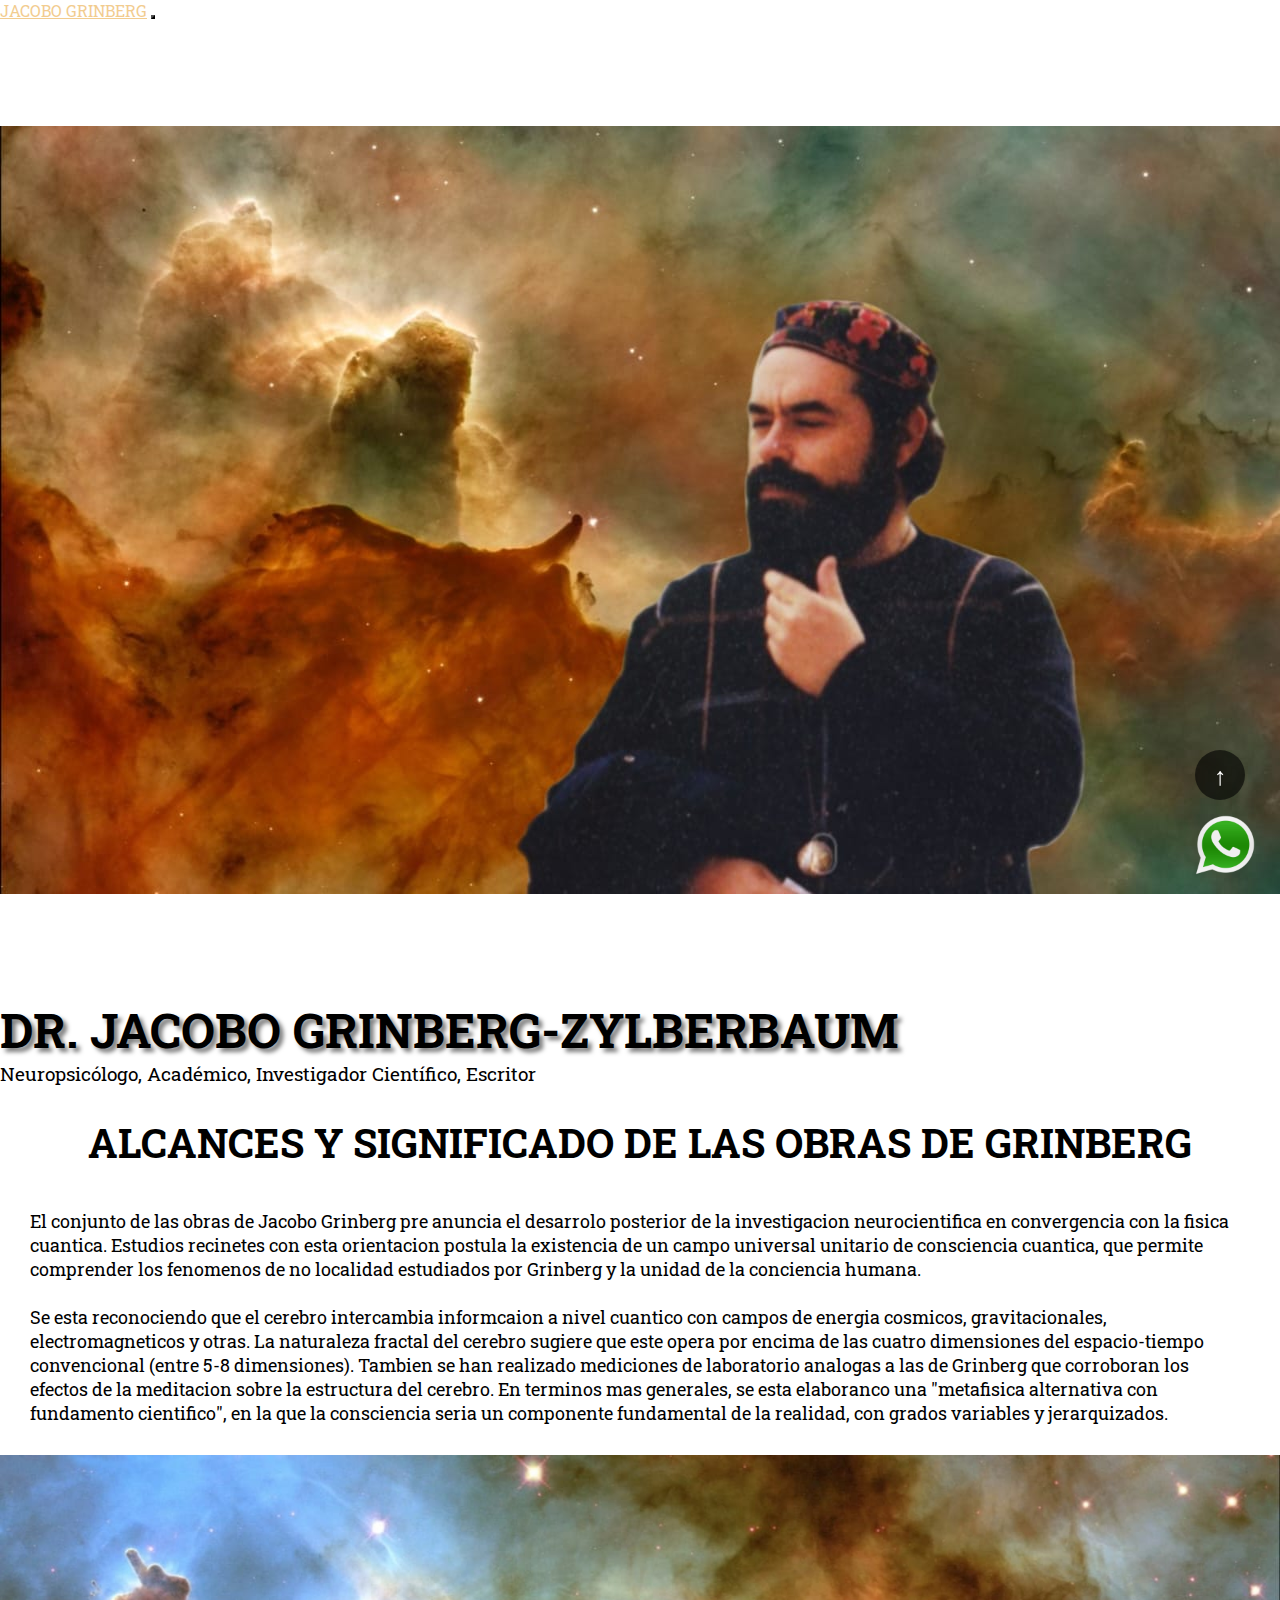
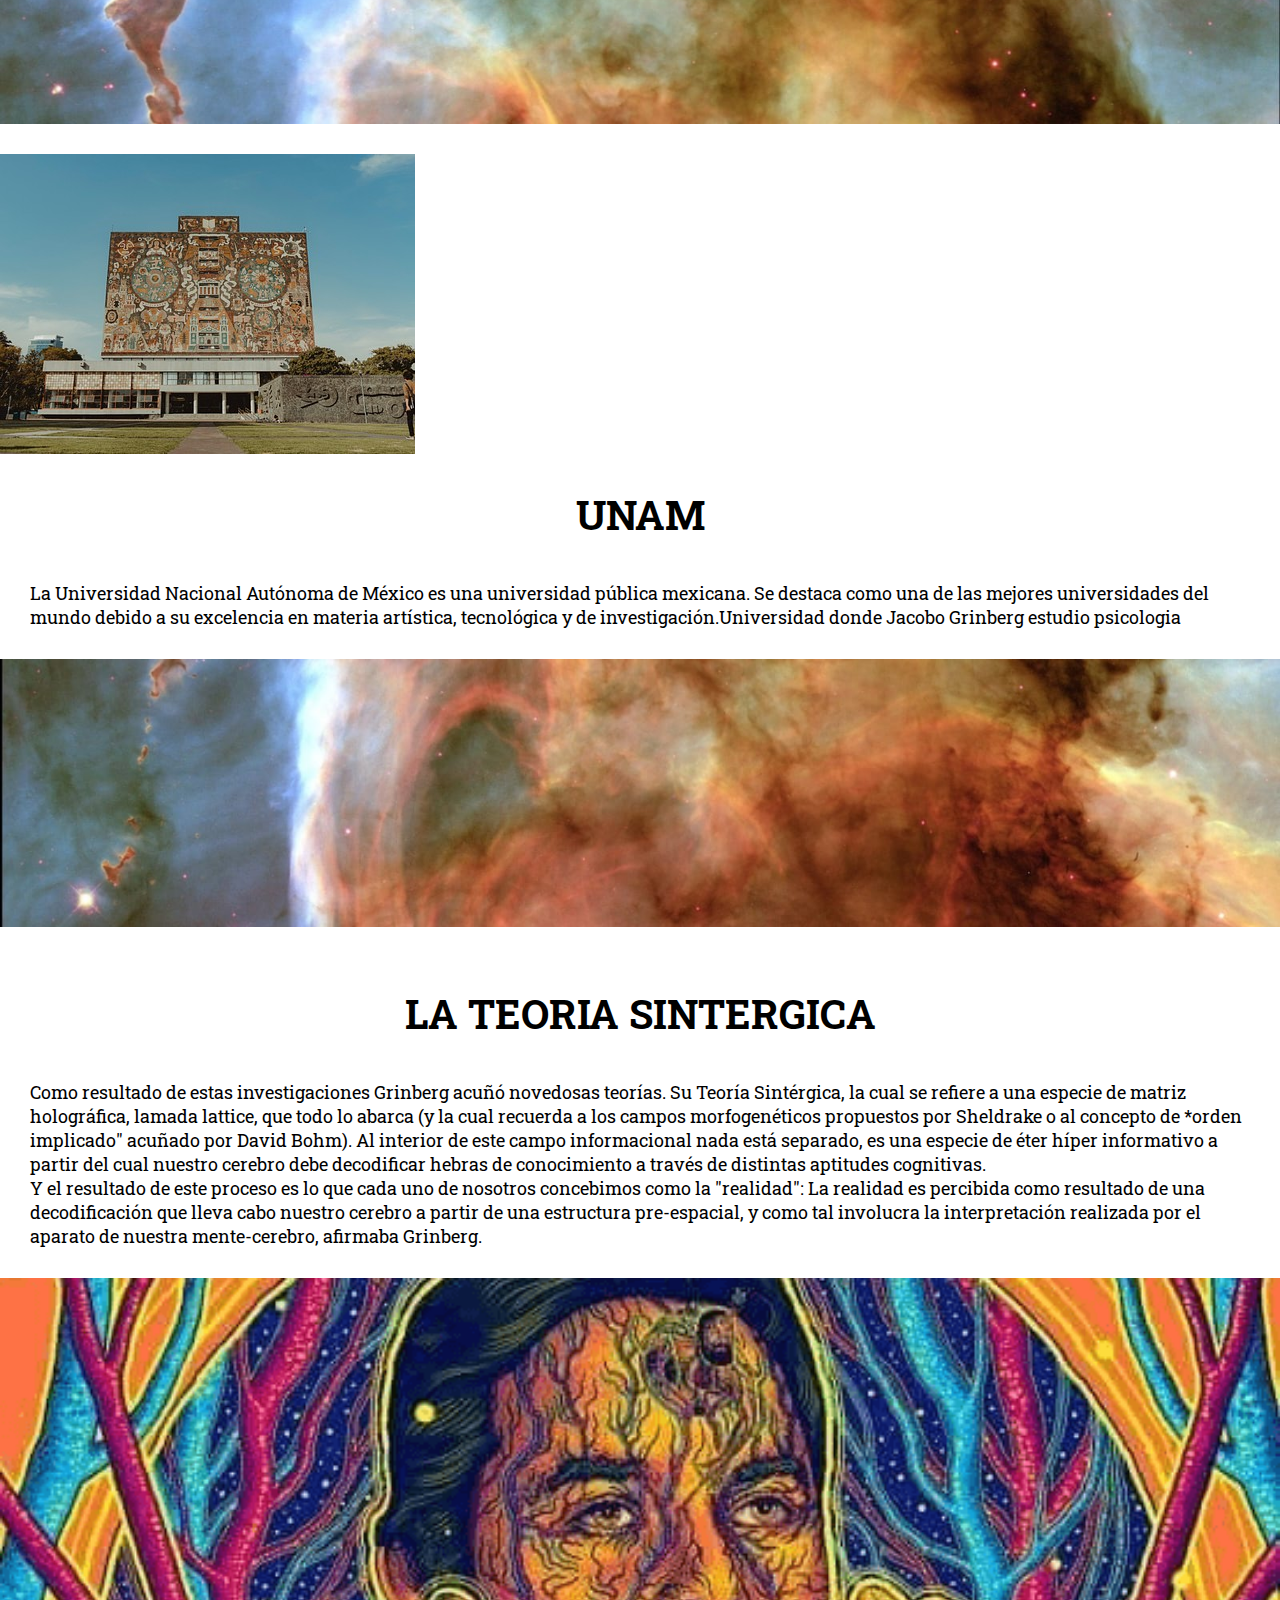
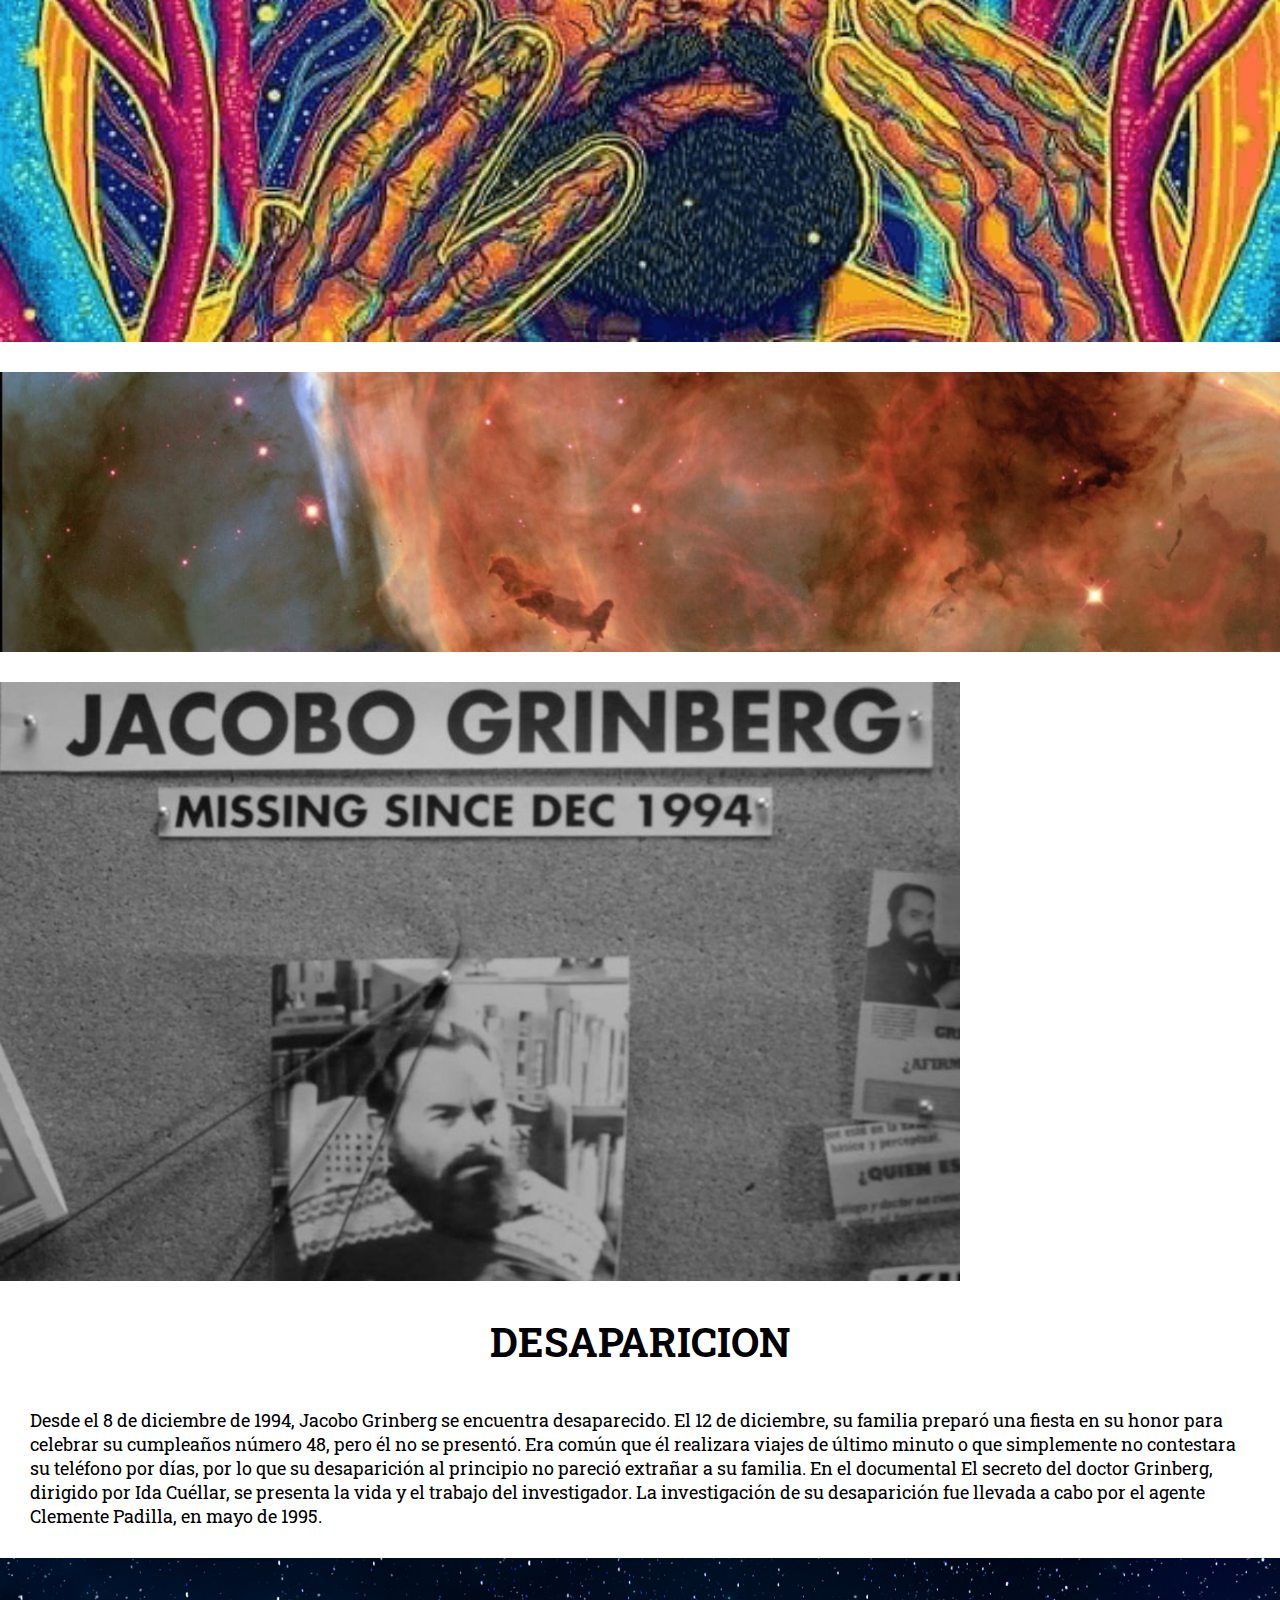
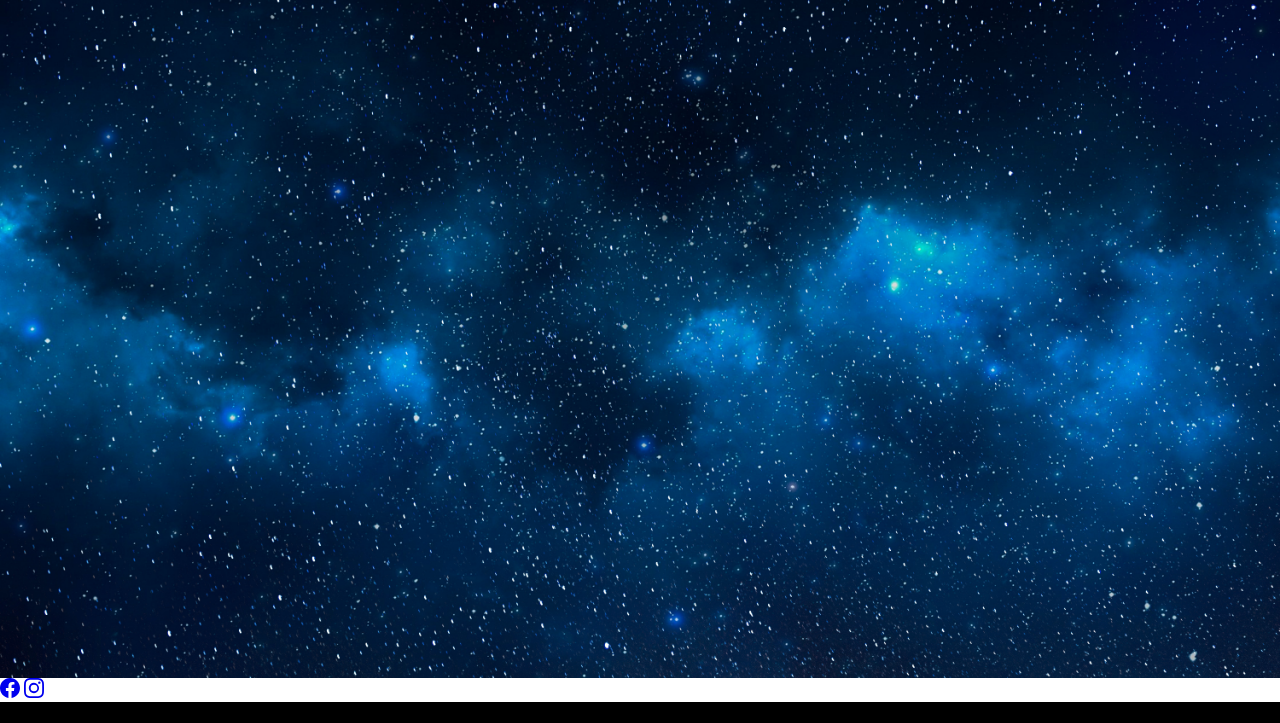
==== index.html @ 0c217288 "arreglos de pagina" ====
<!DOCTYPE html>
<html lang="en">

<head>
    <meta charset="UTF-8">
    <meta name="viewport" content="width=device-width, initial-scale=1.0">
    <!-- bss -->
    <link href="https://cdn.jsdelivr.net/npm/bootstrap@5.3.0/dist/css/bootstrap.min.css" rel="stylesheet"
        integrity="sha384-9ndCyUaIbzAi2FUVXJi0CjmCapSmO7SnpJef0486qhLnuZ2cdeRhO02iuK6FUUVM" crossorigin="anonymous">
    <!-- css -->
    <link rel="stylesheet" href="css/estilo.css">
    <title> Jacobo Grinberg-Zylberbaum </title>
    <!-- favicon -->
    <link rel="shortcut icon" href="imagenes/noticia_normal.jpg" type="image/x-icon">
    <!-- fuente -->
    <link rel="preconnect" href="https://fonts.googleapis.com">
    <link rel="preconnect" href="https://fonts.gstatic.com" crossorigin>
    <link href="https://fonts.googleapis.com/css2?family=Kanit:wght@300&family=Roboto+Slab&display=swap"
        rel="stylesheet">
</head>

<body class="Body">
    <!--       header        -->
    <header class="navbar navbar-expand-lg bg-black ">
        <div class="container">
            <a class="navbar-brand textNav fw-bold fs-2" href="index.html">Jacobo Grinberg</a>
            <button class="navbar-toggler botonNav" type="button" data-bs-toggle="collapse"
                data-bs-target="#navbarToggler" aria-controls="navbarToggler" aria-expanded="false"
                aria-label="Toggle navigation">
                <span class="navbar-toggler-icon boton-nav"></span>
            </button>
            <nav class="collapse navbar-collapse" id="navbarToggler">
                <ul class="navbar-nav ms-auto mb-2 mb-lg-0">
                    <li class="nav-item active">
                        <a class="nav-link colorTexto fs-5" href="index.html">Inicio</a>
                    </li>
                    <li class="nav-item active">
                        <a class="nav-link colorTexto fs-5" aria-current="page" href="html/biografia.html">Biografia</a>
                    </li>
                    <li class="nav-item active">
                        <a class="nav-link colorTexto fs-5" href="html/investigaciones.html">Investigaciones</a>
                    </li>
                    <li class="nav-item active">
                        <a class="nav-link colorTexto fs-5" href="html/bibliografia.html">Bibliografia</a>
                    </li>

                    <li class="nav-item active">
                        <a class="nav-link colorTexto fs-5" href="html/contacto.html">Contacto</a>
                    </li>
                </ul>
            </nav>
        </div>
    </header>
    <!--       main       -->
    <main>
        <!--    imagen inicio      -->
        <section class="card text-bg-black border-0">
            <img src="imagenes/jacobo-inicio-.jpeg" class="card-img rounded-0" alt="foto de jacobo Grinberg-Zylberbaum">
            <div class="card-img-overlay d-flex align-items-center justify-content-start">
                <div class="d-flex flex-column">
                    <h1 class="card-title text-white sombra">Dr. Jacobo Grinberg-Zylberbaum</h1>
                    <p class="card-text text-white">Neuropsicólogo, Académico, Investigador Científico, Escritor</p>
                </div>
            </div>
        </section>
        <!--    contenido texto e imagenes       -->
        <section>
            <h2 class="textoH2">alcances y significado de las obras de Grinberg</h2>
            <p class="textoParrafo">El conjunto de las obras de Jacobo Grinberg pre anuncia el desarrolo posterior de la
                investigacion neurocientifica en convergencia con la fisica cuantica. Estudios recinetes con esta
                orientacion postula la existencia de un campo universal unitario de consciencia cuantica, que permite
                comprender los fenomenos de no localidad estudiados por Grinberg y la unidad de la conciencia humana.
                <br><br> Se esta reconociendo que el cerebro intercambia informcaion a nivel cuantico con campos de
                energia cosmicos, gravitacionales, electromagneticos y otras. La naturaleza fractal del cerebro sugiere
                que este opera por encima de las cuatro dimensiones del espacio-tiempo convencional (entre 5-8
                dimensiones). Tambien se han realizado mediciones de laboratorio analogas a las de Grinberg que
                corroboran los efectos de la meditacion sobre la estructura del cerebro. En terminos mas generales, se
                esta elaboranco una "metafisica alternativa con fundamento cientifico", en la que la consciencia seria
                un componente fundamental de la realidad, con grados variables y jerarquizados.</p>
        </section>
        <section class="sec">
            <img src="imagenes/espacio-1.jpeg" alt="galaxia" class="imgInicio">
        </section>
        <section class="card marginInicio">
            <article class="row g-0">
                <div class="col-md-5">
                    <img src="imagenes/unam.jpg" class="img-fluid rounded" alt="unam-universidad-de-mexico">
                </div>
                <div class="col-md-7">
                    <div class="card-body">
                        <h2 class="textoH2 fs-1 text-uppercase">UNAM</h2>
                        <p class="textoParrafo">La Universidad Nacional Autónoma de México es una universidad pública
                            mexicana. Se destaca como una de las mejores universidades del mundo debido a su excelencia
                            en materia artística, tecnológica y de investigación.​Universidad donde Jacobo Grinberg
                            estudio psicologia</p>
                    </div>
                </div>
            </article>
        </section>
        <section class="sec">
            <img src="imagenes/espacio-2.jpeg" alt="galaxia" class="imgInicio">
        </section>
        <section class="container-fluid marginInicio">
            <div class="row g-0">
                <div class="col-md-7">
                    <h2 class="textoH2 text-uppercase"> La Teoria Sintergica </h2>
                    <p class="textoParrafo"> Como resultado de estas investigaciones Grinberg acuñó novedosas
                        teorías. Su Teoría Sintérgica, la cual se refiere a una especie de matriz holográfica,
                        lamada lattice, que
                        todo lo
                        abarca (y la cual recuerda a los campos morfogenéticos propuestos por Sheldrake o al
                        concepto de *orden implicado" acuñado por David Bohm). Al interior de este campo
                        informacional nada está separado, es una especie de éter híper informativo a partir del
                        cual
                        nuestro cerebro debe decodificar hebras de conocimiento a través de distintas aptitudes
                        cognitivas. <br>
                        Y el resultado de este proceso es lo que cada uno de nosotros concebimos como la
                        "realidad": La realidad es percibida como resultado de una decodificación que lleva cabo
                        nuestro cerebro a partir de una estructura pre-espacial, y como tal involucra la
                        interpretación
                        realizada por el aparato de nuestra mente-cerebro, afirmaba Grinberg.
                    </p>
                </div>
                <div class="col-md-5 fotoCard">
                    <img src="imagenes/jacobo-t.png" class="img-fluid rounded" alt="foto de jacobo">
                </div>
            </div>
        </section>
        <section class="sec">
            <img src="imagenes/espacio-3.jpeg" alt="galaxia" class="imgInicio">
        </section>
        <section class="card marginInicio">
            <article class="row g-0">
                <div class="col-md-4 ">
                    <img src="imagenes/Jacobo-desaparicion.png" class="img-fluid rounded"
                        alt="foto de diario sobre desaparicionde jacobo">
                </div>
                <div class="col-md-7">
                    <div class="card-body">
                        <h3 class="textoH2 fs-1 text-uppercase">Desaparicion</h3>
                        <p class="textoParrafo">Desde el 8 de diciembre de 1994, Jacobo Grinberg se encuentra
                            desaparecido.
                            El 12 de diciembre, su familia preparó una fiesta en su honor para celebrar su cumpleaños
                            número 48, pero él no se presentó. Era común que él realizara viajes de último minuto o que
                            simplemente no contestara su teléfono por días, por lo que su desaparición al principio no
                            pareció extrañar a su familia. En el documental El secreto del doctor Grinberg, dirigido por
                            Ida Cuéllar, se presenta la vida y el trabajo del investigador. La investigación de su
                            desaparición fue llevada a cabo por el agente Clemente Padilla, en mayo de 1995.
                        </p>
                    </div>
                </div>
            </article>
        </section>
        <!-- video de youtube -->
        <div class="videoInicio fondoInicio">
            <iframe width="560" height="315" src="https://www.youtube.com/embed/kMv0ZUkk9LM"
                title="YouTube video player" frameborder="0"
                allow="accelerometer; autoplay; clipboard-write; encrypted-media; gyroscope; picture-in-picture; web-share"
                allowfullscreen></iframe>
        </div>
        <!--   boton whatsaap  -->
        <div>
            <a href="https://www.whatsapp.com" target="_blank"><img src="imagenes/wpp.png" alt="logo whatsapp"
                    class="wpp"></a>
            <!-- Botón flotante -->
            <a href="#" class="botonFlotante">&#8593;</a>
        </div>
    </main>
    <!--     footer    -->
    <footer class="bg-black text-center">
        <div class="container-fluid pb-0">
            <section class="border-bottom border-light p-2">
                <!-- Facebook -->
                <a href="https://www.facebook.com/TuPaginaDeFacebook" target="_blank" class="m-lg-2"><svg
                        xmlns="http://www.w3.org/2000/svg" width="20" height="20" fill="currentColor"
                        class="bi bi-facebook text-white" viewBox="0 0 16 16">
                        <path
                            d="M16 8.049c0-4.446-3.582-8.05-8-8.05C3.58 0-.002 3.603-.002 8.05c0 4.017 2.926 7.347 6.75 7.951v-5.625h-2.03V8.05H6.75V6.275c0-2.017 1.195-3.131 3.022-3.131.876 0 1.791.157 1.791.157v1.98h-1.009c-.993 0-1.303.621-1.303 1.258v1.51h2.218l-.354 2.326H9.25V16c3.824-.604 6.75-3.934 6.75-7.951z" />
                    </svg></a>
                <!-- Instagram -->
                <a href="https://www.instagram.com" target="_blank" class="m-lg-2"><svg
                        xmlns="http://www.w3.org/2000/svg" width="20" height="20" fill="currentColor"
                        class="bi bi-instagram text-white" viewBox="0 0 16 16">
                        <path
                            d="M8 0C5.829 0 5.556.01 4.703.048 3.85.088 3.269.222 2.76.42a3.917 3.917 0 0 0-1.417.923A3.927 3.927 0 0 0 .42 2.76C.222 3.268.087 3.85.048 4.7.01 5.555 0 5.827 0 8.001c0 2.172.01 2.444.048 3.297.04.852.174 1.433.372 1.942.205.526.478.972.923 1.417.444.445.89.719 1.416.923.51.198 1.09.333 1.942.372C5.555 15.99 5.827 16 8 16s2.444-.01 3.298-.048c.851-.04 1.434-.174 1.943-.372a3.916 3.916 0 0 0 1.416-.923c.445-.445.718-.891.923-1.417.197-.509.332-1.09.372-1.942C15.99 10.445 16 10.173 16 8s-.01-2.445-.048-3.299c-.04-.851-.175-1.433-.372-1.941a3.926 3.926 0 0 0-.923-1.417A3.911 3.911 0 0 0 13.24.42c-.51-.198-1.092-.333-1.943-.372C10.443.01 10.172 0 7.998 0h.003zm-.717 1.442h.718c2.136 0 2.389.007 3.232.046.78.035 1.204.166 1.486.275.373.145.64.319.92.599.28.28.453.546.598.92.11.281.24.705.275 1.485.039.843.047 1.096.047 3.231s-.008 2.389-.047 3.232c-.035.78-.166 1.203-.275 1.485a2.47 2.47 0 0 1-.599.919c-.28.28-.546.453-.92.598-.28.11-.704.24-1.485.276-.843.038-1.096.047-3.232.047s-2.39-.009-3.233-.047c-.78-.036-1.203-.166-1.485-.276a2.478 2.478 0 0 1-.92-.598 2.48 2.48 0 0 1-.6-.92c-.109-.281-.24-.705-.275-1.485-.038-.843-.046-1.096-.046-3.233 0-2.136.008-2.388.046-3.231.036-.78.166-1.204.276-1.486.145-.373.319-.64.599-.92.28-.28.546-.453.92-.598.282-.11.705-.24 1.485-.276.738-.034 1.024-.044 2.515-.045v.002zm4.988 1.328a.96.96 0 1 0 0 1.92.96.96 0 0 0 0-1.92zm-4.27 1.122a4.109 4.109 0 1 0 0 8.217 4.109 4.109 0 0 0 0-8.217zm0 1.441a2.667 2.667 0 1 1 0 5.334 2.667 2.667 0 0 1 0-5.334z" />
                    </svg></i></a>
            </section>
            <!-- Copyright -->
            <div class="text-center p-2 text-white colorFooter">
                © 2020 Copyright: Pagina Jacobo Grinberg-Zylberbaum
            </div>
    </footer>
    <script src="https://cdn.jsdelivr.net/npm/bootstrap@5.3.0/dist/js/bootstrap.bundle.min.js"
        integrity="sha384-geWF76RCwLtnZ8qwWowPQNguL3RmwHVBC9FhGdlKrxdiJJigb/j/68SIy3Te4Bkz"
        crossorigin="anonymous"></script>
</body>

</html>
---- css/estilo.css ----
* {
  margin: 0;
  padding: 0;
  box-sizing: border-box;
}

.Body {
  font-family: "Kanit", sans-serif;
  font-family: "Roboto Slab", serif;
}

/* NAVBAR */
.navbar-toggler {
  background-color: #fff;
}

.botonNav:hover {
  color: #f2cc8f;
}

.textNav {
  color: white;
  text-transform: uppercase;
}
.textNav:hover {
  color: #f2cc8f;
}

.colorTexto {
  color: white;
}
.colorTexto:hover {
  text-transform: uppercase;
  color: #f2cc8f;
}

/* MAIN INICIO */
.textoH2 {
  font-size: 40px;
  text-align: center;
  padding: 30px 0 10px 0;
  text-transform: uppercase;
}
@media (max-width: 576px) {
  .textoH2 {
    font-size: 24px;
  }
}

.textoParrafo {
  font-size: 18px;
  margin: 30px;
}

.cardTituloIni {
  font-size: 25px;
}
@media (max-width: 576px) {
  .cardTituloIni .media {
    font-size: 34px;
  }
}

.marginInicio {
  margin-top: 30px;
  margin-bottom: 30px;
  border: none;
}

/* VIDEO DE YOUTUBE */
.videoInicio {
  display: flex;
  justify-content: center;
  align-items: center;
  padding: 20px;
}

.sec {
  width: 100%;
  overflow: hidden;
}

.imgInicio {
  width: 100%;
  display: block;
}

.fondoInicio {
  background-image: url("../imagenes/galaxy6.jpg");
  background-size: cover;
  background-position: center;
  background-repeat: no-repeat;
  min-height: 80vh;
}

/* INVESTIGACION CARDS */
.borde {
  border: none;
  padding: 20px;
}

.fotoCard {
  display: flex;
  flex-direction: column;
  justify-content: center;
}
@media (max-width: 768px) {
  .fotoCard .h2Card {
    font-size: 34px;
  }
}

.parrafoInv {
  margin: 20px;
}

/* MAIN BIOGRAFIA */
h2 {
  font-size: 40px;
  text-align: center;
  padding: 30px 0 10px 0;
  text-transform: uppercase;
}

.imgBio {
  display: flex;
  justify-content: center;
  align-items: center;
}

.pBio {
  margin: 30px;
  font-size: 18px;
  margin: 30px;
}

.img-container {
  display: flex;
  justify-content: center;
  align-items: center;
  margin: 20px 0;
}

/* VIDEO DE YOUTUBE */
.videoContainer {
  margin-left: 20%;
}

/* MAIN CONTACTO */
.divContenedor {
  display: flex;
  flex-wrap: wrap;
  justify-content: center;
  padding: 20px;
  text-align: center;
}

.divContenedor img {
  max-width: 100%;
  height: auto;
  margin-bottom: 10px;
}

.parrafoContacto {
  color: white;
  font-size: 16px;
  line-height: 1.5;
  max-width: 800px;
  margin-left: 30px;
  margin-top: 80px;
  flex: 1;
}

@media (max-width: 768px) {
  .divContenedor {
    flex-direction: column;
    align-items: center;
  }
  .parrafoContacto {
    margin: 0 auto;
  }
}
.h2Contacto {
  font-size: 40px;
  text-align: center;
  padding: 30px 0 10px 0;
  text-transform: uppercase;
  padding-bottom: 60px;
}

.formulario {
  display: flex;
  flex-direction: column;
  justify-content: center;
  align-items: center;
  font-size: 18px;
}

.sombra {
  text-shadow: 4px 4px 4px rgba(0, 0, 0, 0.5);
}

.fondoFoto {
  background-image: url("../imagenes/andromeda.png");
  background-size: cover;
  background-position: center;
  background-repeat: no-repeat;
  min-height: 100vh;
}

/* MAIN BIBLIOGRAFIA */
.tituloH2Bi {
  text-align: center;
  padding: 50px;
}

.cardTitulo {
  font-size: 25px;
}
@media (max-width: 576px) {
  .cardTitulo .media {
    font-size: 34px;
  }
}

/* FOOTER */
footer {
  margin: 0 auto;
  margin-top: auto;
}

.colorFooter {
  background-color: black;
}

/* FOTO DE INICIO */
.card-title {
  font-size: 3em;
  text-transform: uppercase;
  margin-top: 100px;
}
@media (max-width: 576px) {
  .card-title {
    font-size: 1em;
  }
}

.card-text {
  font-size: 1.2em;
}
@media (max-width: 576px) {
  .card-text {
    font-size: 0.8em;
  }
}

/* BOTON WPP */
.wpp {
  width: 60px;
  position: fixed;
  bottom: 25px;
  right: 25px;
  z-index: 9999;
}

/* BOTON FLOTANTE */
.botonFlotante {
  position: fixed;
  bottom: 100px;
  right: 35px;
  width: 50px;
  height: 50px;
  border-radius: 50%;
  background-color: rgba(0, 0, 0, 0.6);
  color: #ffffff;
  font-size: 25px;
  border: none;
  cursor: pointer;
  display: flex;
  justify-content: center;
  align-items: center;
  text-decoration: none;
}
.botonFlotante:hover {
  background-color: rgba(0, 0, 0, 0.5);
}

/*# sourceMappingURL=estilo.css.map */
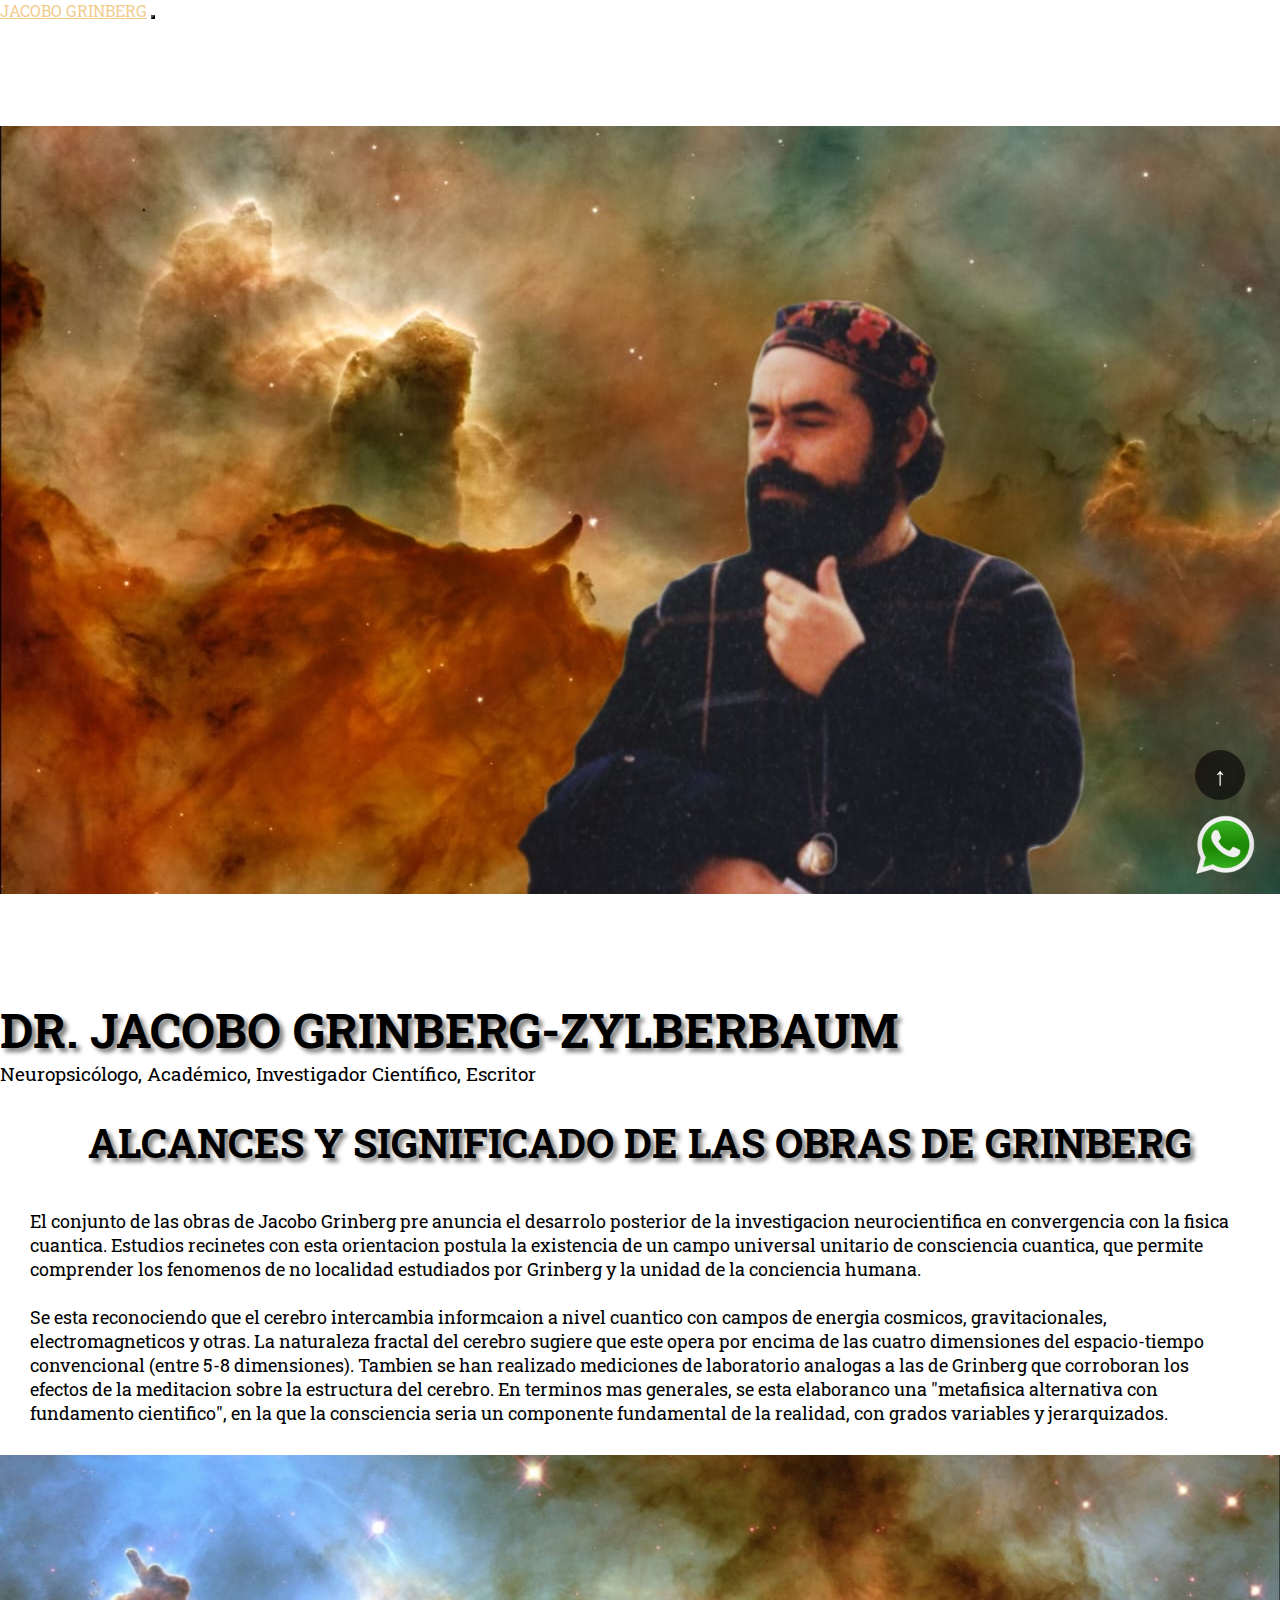
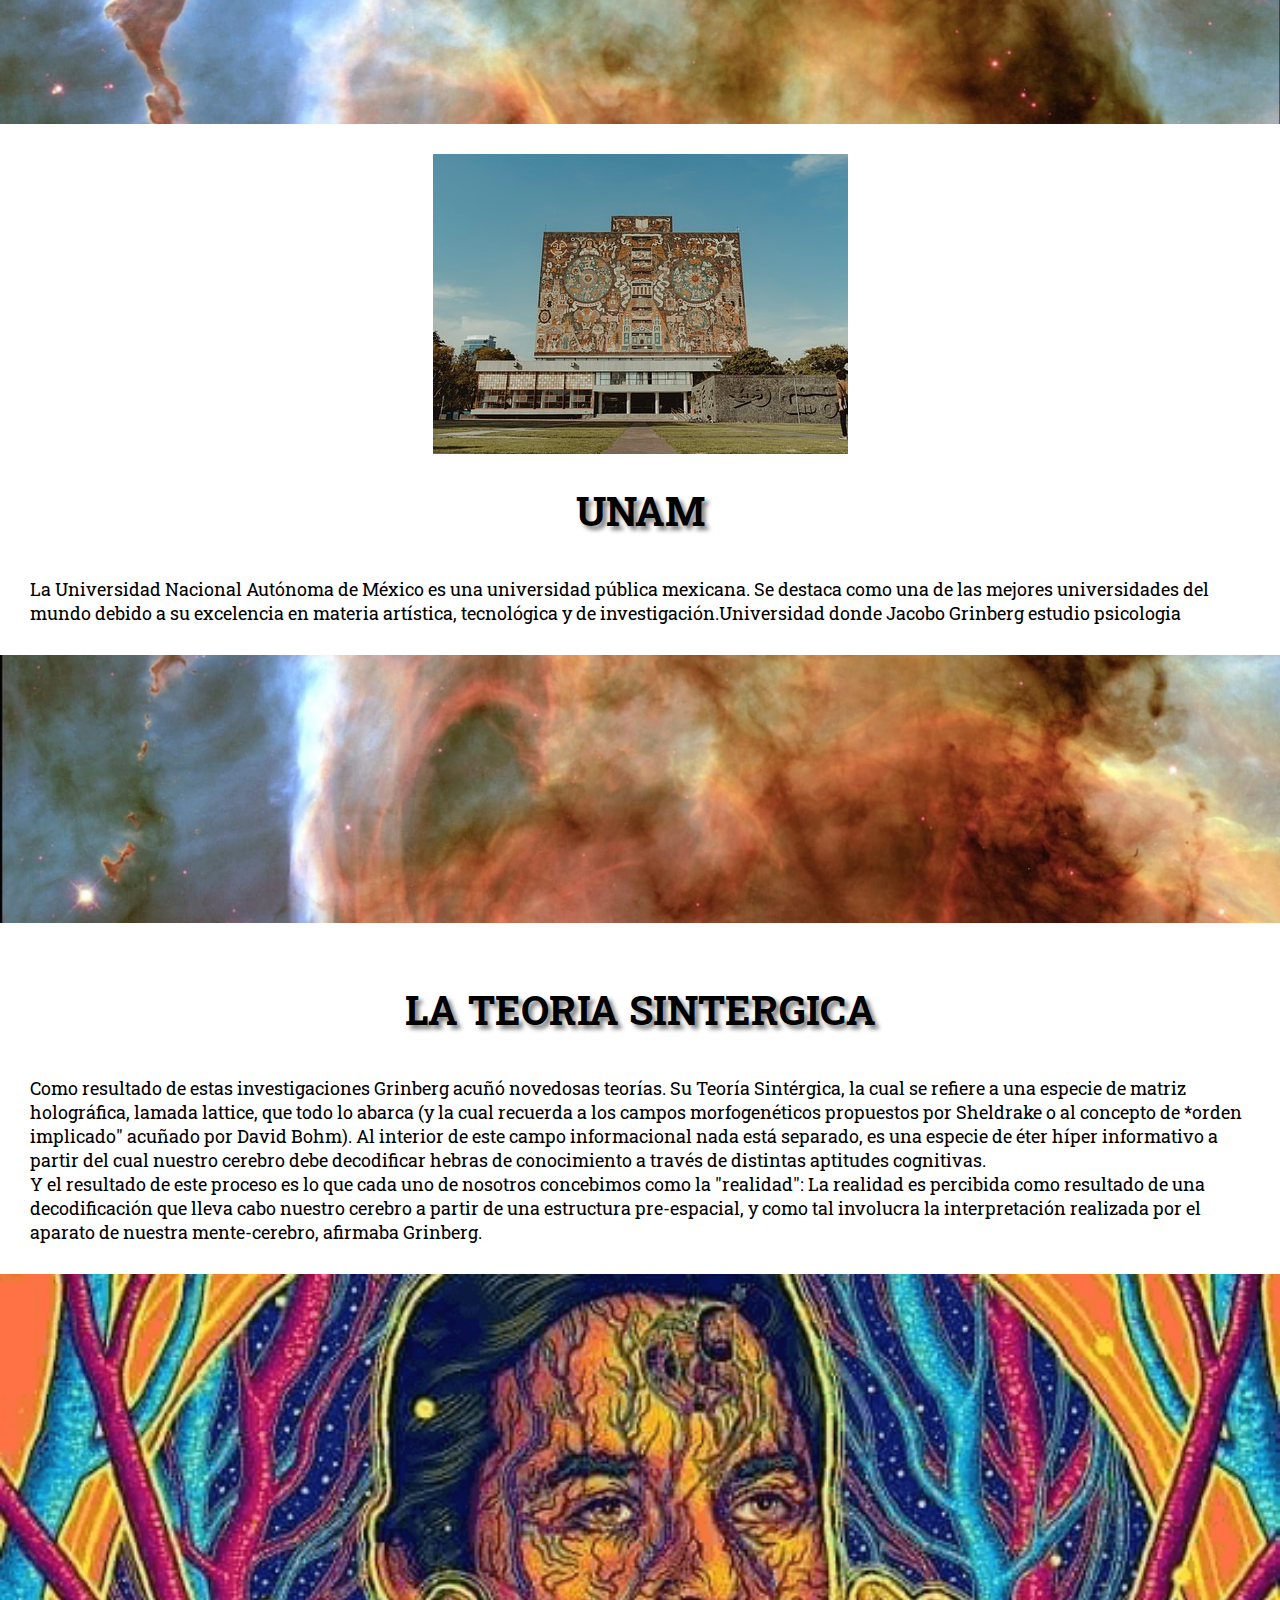
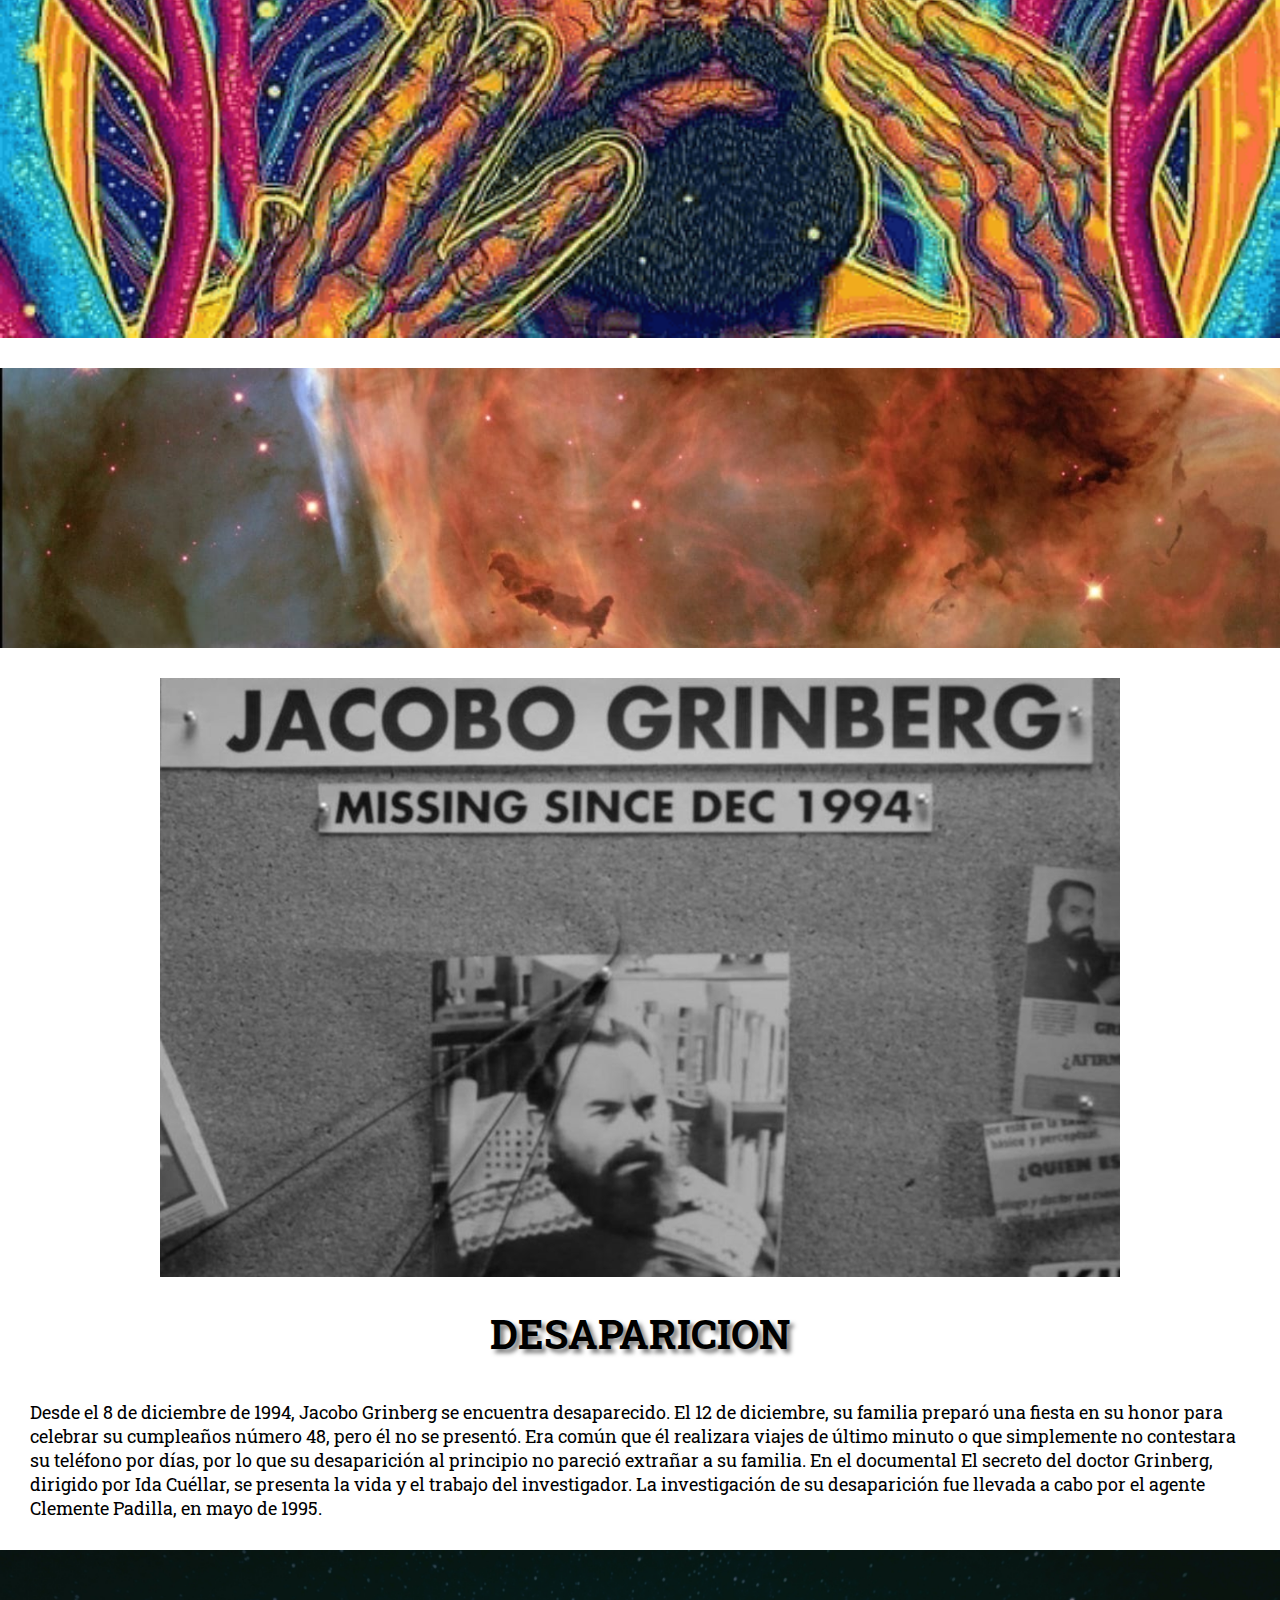
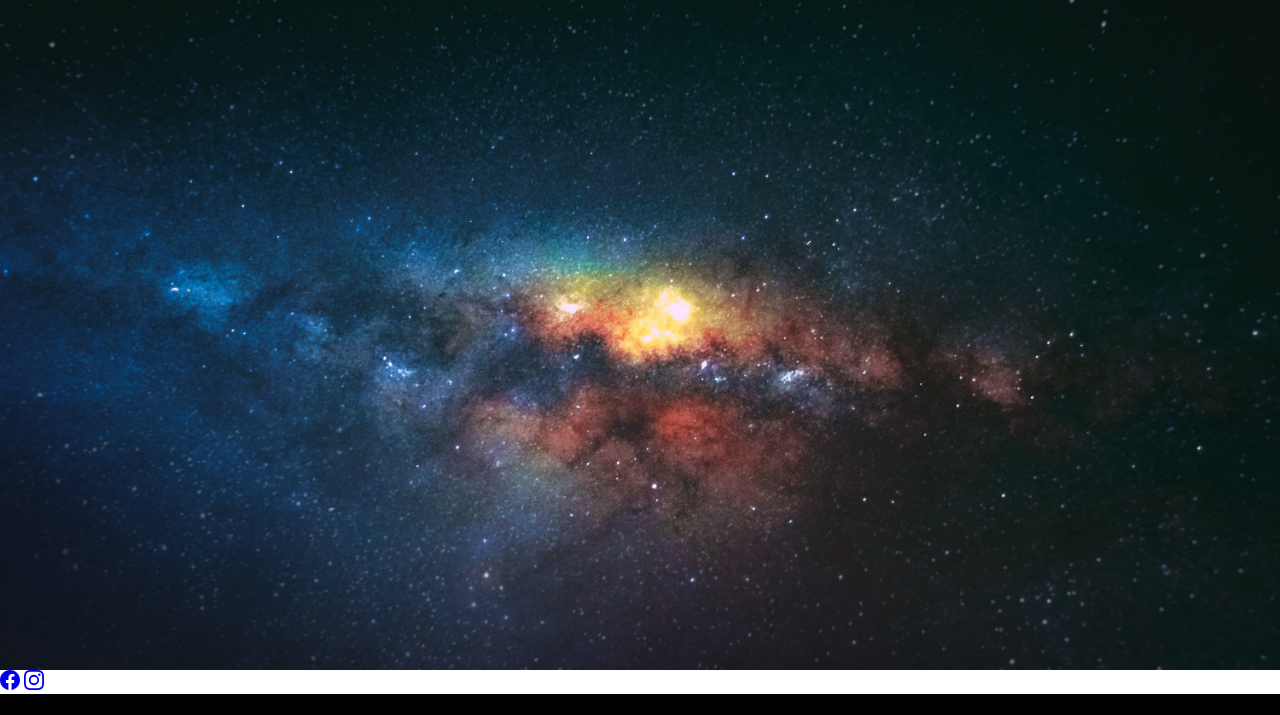
==== commit 3ed83e12: "agrego foto a bio y aplico container a toda la pagina" ====
--- a/index.html
+++ b/index.html
@@ -52,7 +52,7 @@
         </div>
     </header>
     <!--       main       -->
-    <main>
+    <main >
         <!--    imagen inicio      -->
         <section class="card text-bg-black border-0">
             <img src="imagenes/jacobo-inicio-.jpeg" class="card-img rounded-0" alt="foto de jacobo Grinberg-Zylberbaum">
@@ -64,8 +64,8 @@
             </div>
         </section>
         <!--    contenido texto e imagenes       -->
-        <section>
-            <h2 class="textoH2">alcances y significado de las obras de Grinberg</h2>
+        <section class="container">
+            <h2 class="textoH2 sombra">alcances y significado de las obras de Grinberg</h2>
             <p class="textoParrafo">El conjunto de las obras de Jacobo Grinberg pre anuncia el desarrolo posterior de la
                 investigacion neurocientifica en convergencia con la fisica cuantica. Estudios recinetes con esta
                 orientacion postula la existencia de un campo universal unitario de consciencia cuantica, que permite
@@ -81,14 +81,14 @@
         <section class="sec">
             <img src="imagenes/espacio-1.jpeg" alt="galaxia" class="imgInicio">
         </section>
-        <section class="card marginInicio">
+        <section class="card marginInicio container">
             <article class="row g-0">
-                <div class="col-md-5">
+                <div class="col-md-5 imgCentrar">
                     <img src="imagenes/unam.jpg" class="img-fluid rounded" alt="unam-universidad-de-mexico">
                 </div>
                 <div class="col-md-7">
                     <div class="card-body">
-                        <h2 class="textoH2 fs-1 text-uppercase">UNAM</h2>
+                        <h2 class="textoH2 fs-1 text-uppercase sombra">UNAM</h2>
                         <p class="textoParrafo">La Universidad Nacional Autónoma de México es una universidad pública
                             mexicana. Se destaca como una de las mejores universidades del mundo debido a su excelencia
                             en materia artística, tecnológica y de investigación.​Universidad donde Jacobo Grinberg
@@ -100,10 +100,10 @@
         <section class="sec">
             <img src="imagenes/espacio-2.jpeg" alt="galaxia" class="imgInicio">
         </section>
-        <section class="container-fluid marginInicio">
+        <section class="container marginInicio">
             <div class="row g-0">
                 <div class="col-md-7">
-                    <h2 class="textoH2 text-uppercase"> La Teoria Sintergica </h2>
+                    <h2 class="textoH2 text-uppercase sombra"> La Teoria Sintergica </h2>
                     <p class="textoParrafo"> Como resultado de estas investigaciones Grinberg acuñó novedosas
                         teorías. Su Teoría Sintérgica, la cual se refiere a una especie de matriz holográfica,
                         lamada lattice, que
@@ -129,15 +129,15 @@
         <section class="sec">
             <img src="imagenes/espacio-3.jpeg" alt="galaxia" class="imgInicio">
         </section>
-        <section class="card marginInicio">
+        <section class="card marginInicio container">
             <article class="row g-0">
-                <div class="col-md-4 ">
-                    <img src="imagenes/Jacobo-desaparicion.png" class="img-fluid rounded"
+                <div class="col-md-4 imgCentrar">
+                    <img src="imagenes/Jacobo-desaparicion.png" class="img-fluid rounded mt-5"
                         alt="foto de diario sobre desaparicionde jacobo">
                 </div>
                 <div class="col-md-7">
                     <div class="card-body">
-                        <h3 class="textoH2 fs-1 text-uppercase">Desaparicion</h3>
+                        <h3 class="textoH2 fs-1 text-uppercase sombra">Desaparicion</h3>
                         <p class="textoParrafo">Desde el 8 de diciembre de 1994, Jacobo Grinberg se encuentra
                             desaparecido.
                             El 12 de diciembre, su familia preparó una fiesta en su honor para celebrar su cumpleaños
@@ -153,7 +153,7 @@
         </section>
         <!-- video de youtube -->
         <div class="videoInicio fondoInicio">
-            <iframe width="560" height="315" src="https://www.youtube.com/embed/kMv0ZUkk9LM"
+            <iframe width="600" height="500" src="https://www.youtube.com/embed/kMv0ZUkk9LM"
                 title="YouTube video player" frameborder="0"
                 allow="accelerometer; autoplay; clipboard-write; encrypted-media; gyroscope; picture-in-picture; web-share"
                 allowfullscreen></iframe>
--- a/css/estilo.css
+++ b/css/estilo.css
@@ -86,13 +86,19 @@
 }
 
 .fondoInicio {
-  background-image: url("../imagenes/galaxy6.jpg");
+  background-image: url("../imagenes/galaxy1.jpg");
   background-size: cover;
   background-position: center;
   background-repeat: no-repeat;
   min-height: 80vh;
 }
 
+.imgCentrar {
+  display: flex;
+  align-items: center;
+  justify-content: center;
+}
+
 /* INVESTIGACION CARDS */
 .borde {
   border: none;
@@ -144,6 +150,13 @@
 /* VIDEO DE YOUTUBE */
 .videoContainer {
   margin-left: 20%;
+}
+
+.linea {
+  display: flex;
+  justify-content: center;
+  align-items: center;
+  padding: 20px 0 20px 0;
 }
 
 /* MAIN CONTACTO */
@@ -211,7 +224,7 @@
 /* MAIN BIBLIOGRAFIA */
 .tituloH2Bi {
   text-align: center;
-  padding: 50px;
+  padding: 30px 0 30px 0;
 }
 
 .cardTitulo {
@@ -219,8 +232,12 @@
 }
 @media (max-width: 576px) {
   .cardTitulo .media {
-    font-size: 34px;
-  }
+    font-size: 24px;
+  }
+}
+
+.biblio {
+  padding: 10px 0 10px 0;
 }
 
 /* FOOTER */
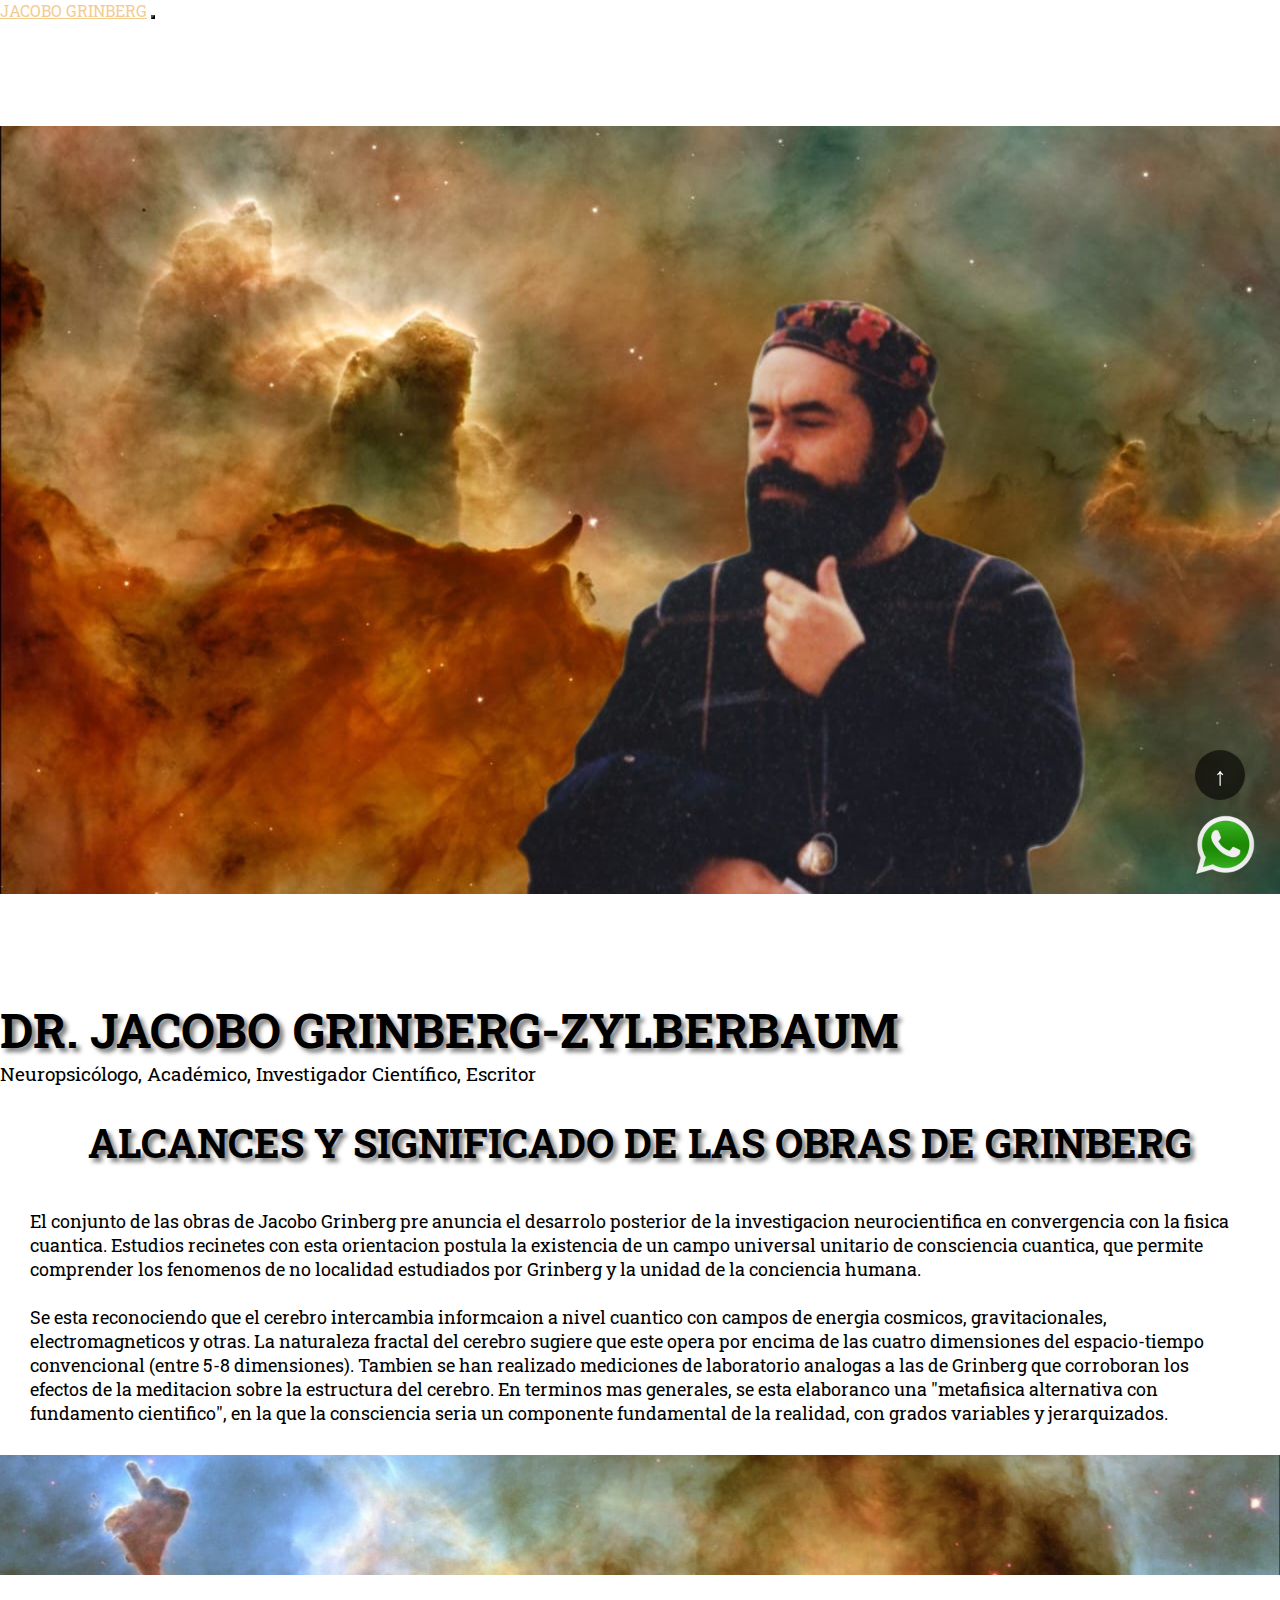
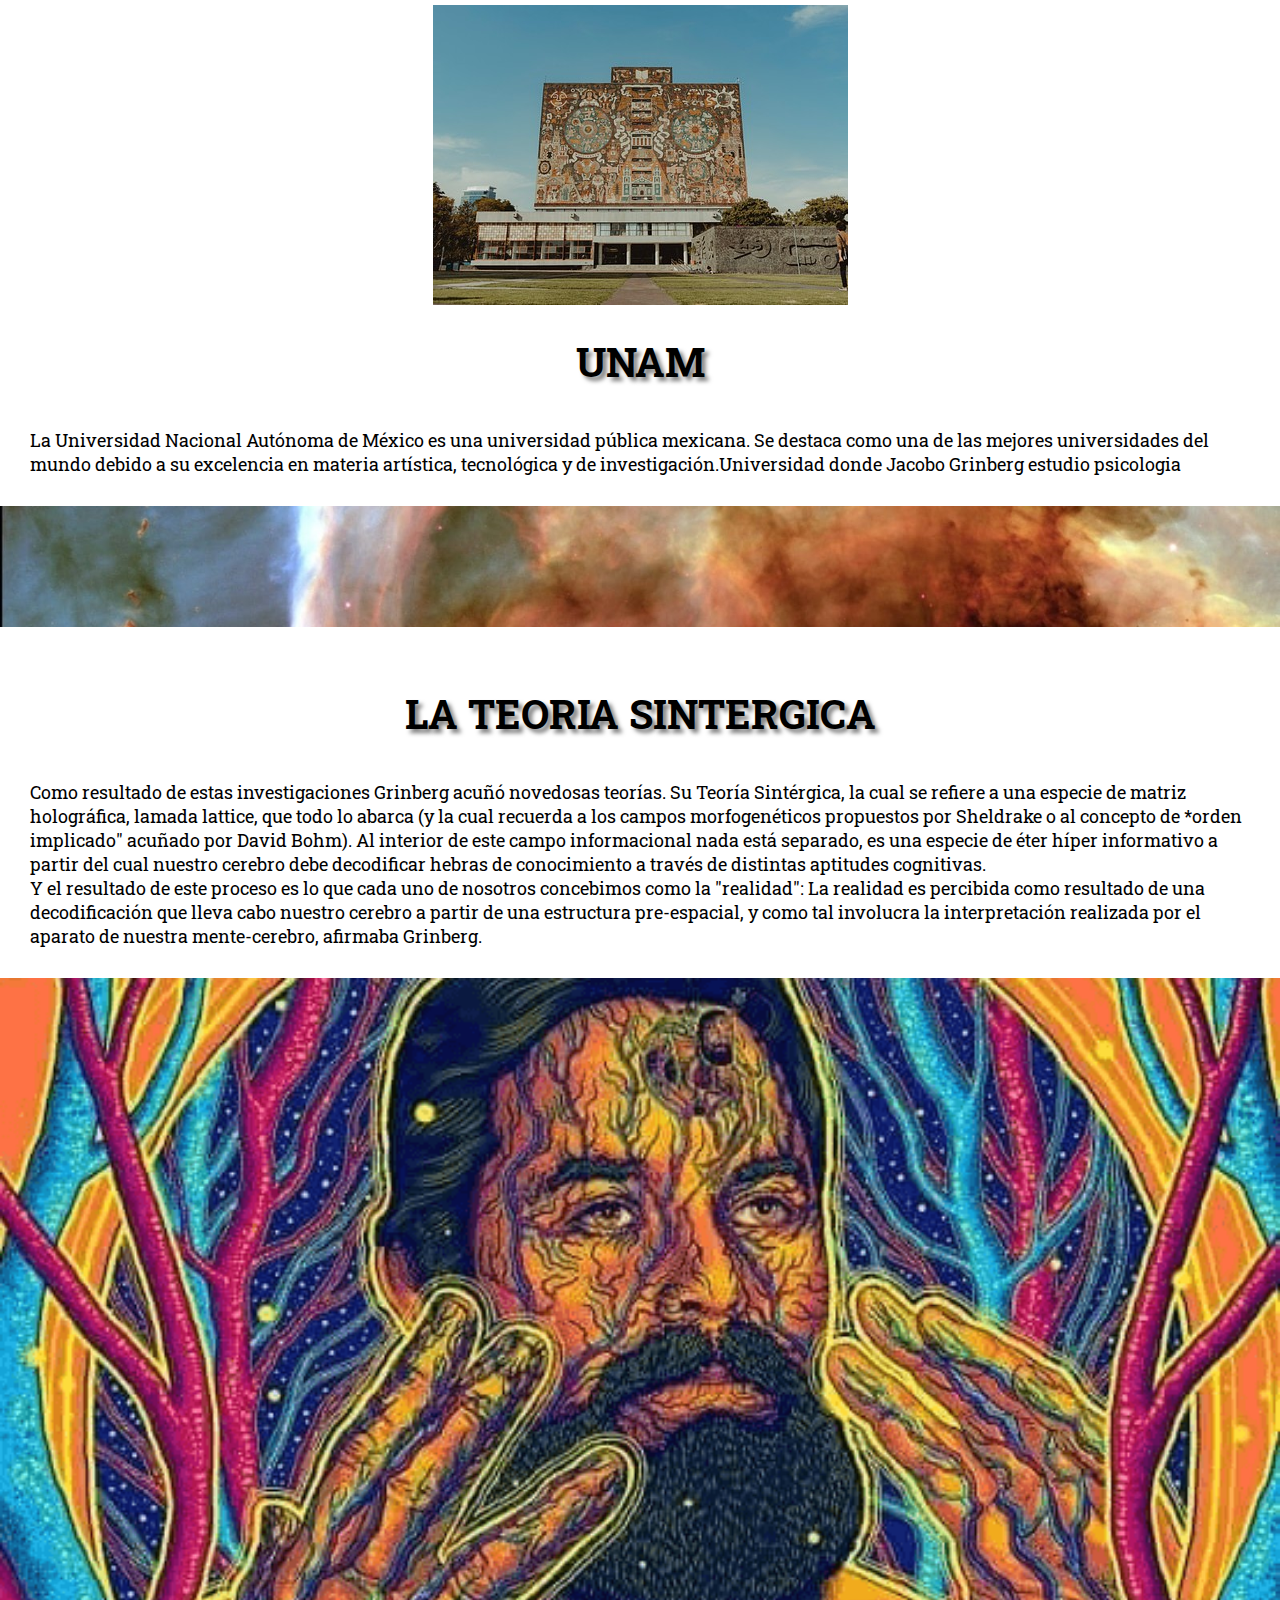
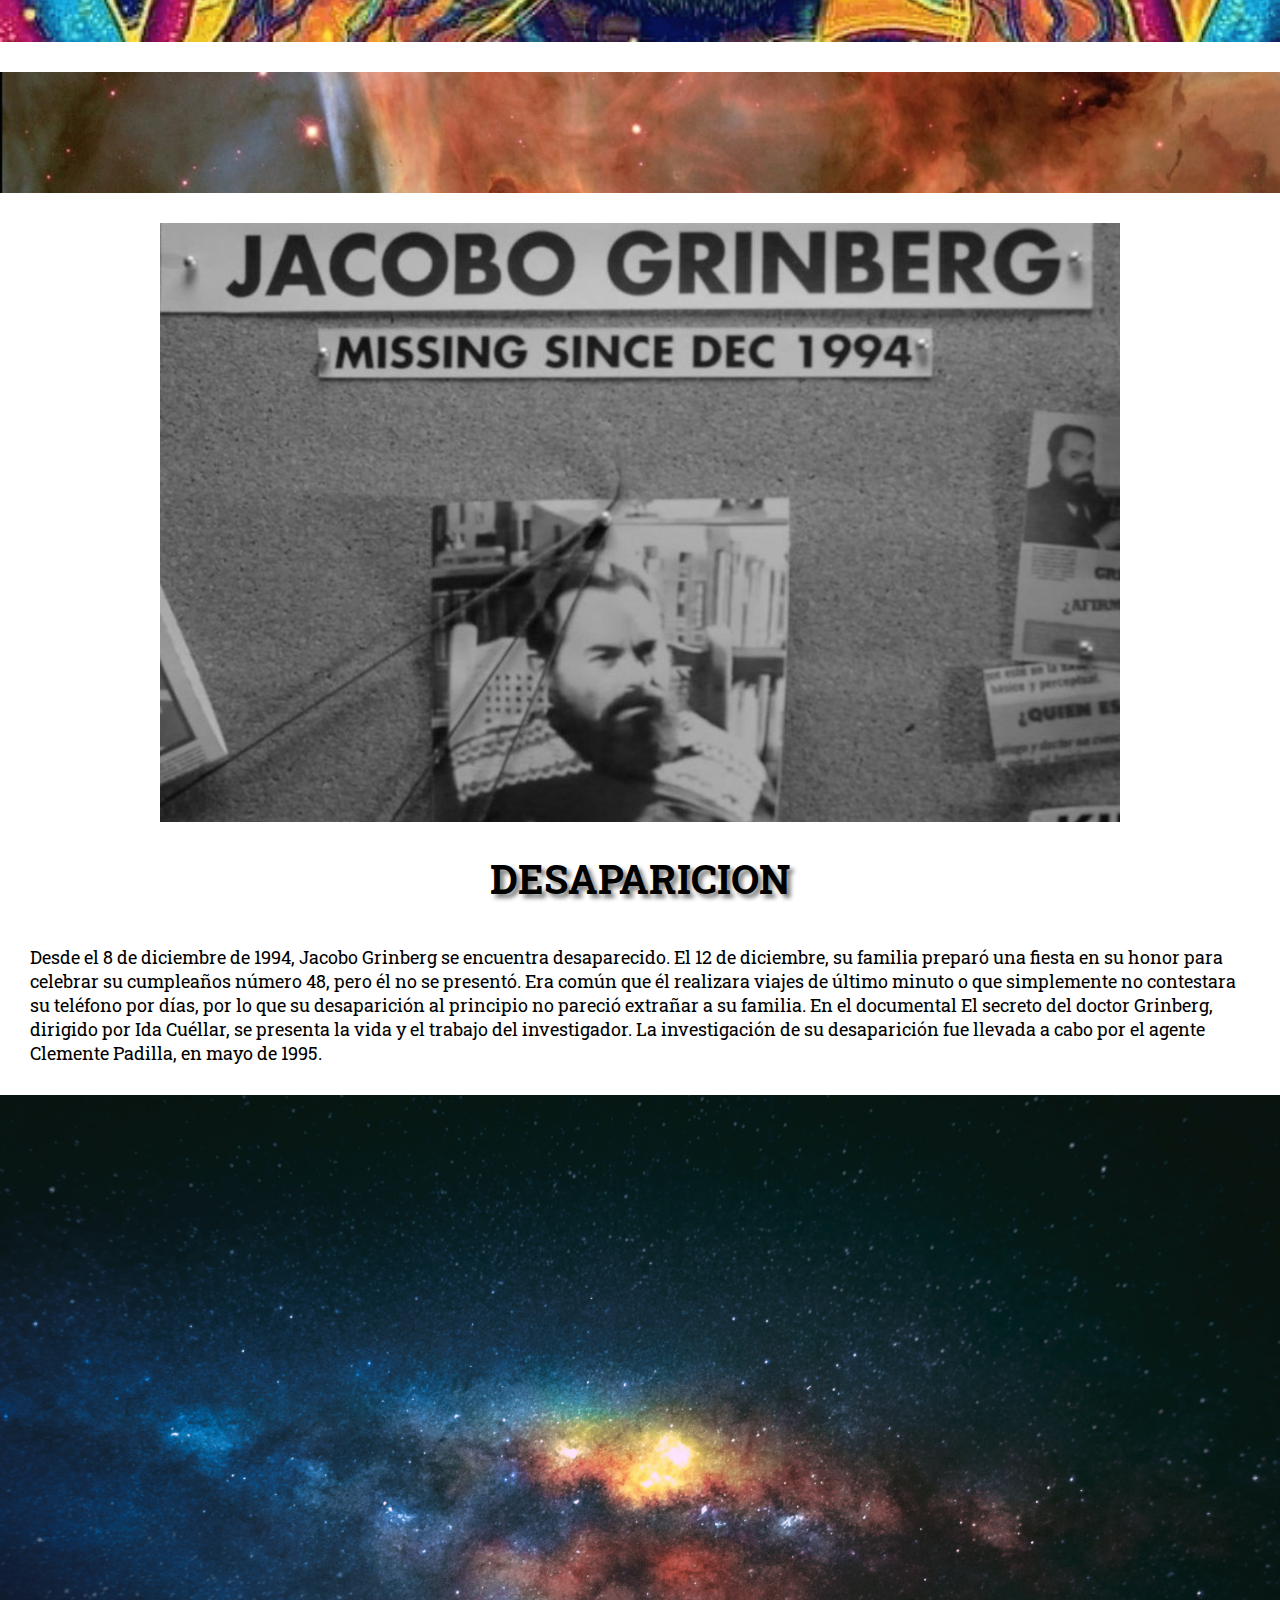
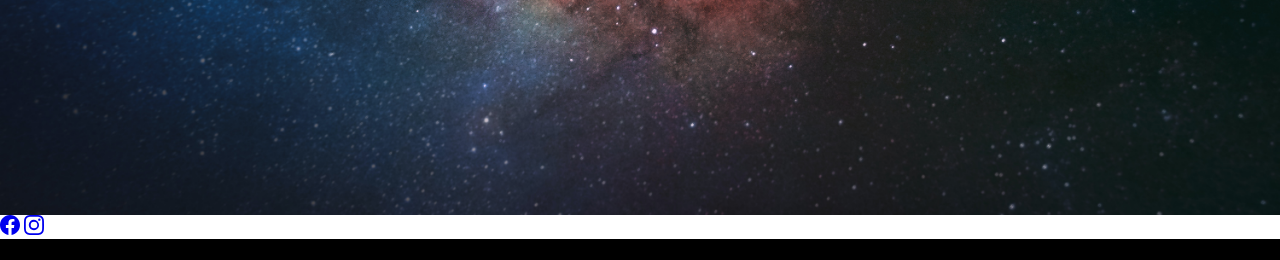
==== commit 34dc0e13: "agrego seo" ====
--- a/index.html
+++ b/index.html
@@ -9,7 +9,8 @@
         integrity="sha384-9ndCyUaIbzAi2FUVXJi0CjmCapSmO7SnpJef0486qhLnuZ2cdeRhO02iuK6FUUVM" crossorigin="anonymous">
     <!-- css -->
     <link rel="stylesheet" href="css/estilo.css">
-    <title> Jacobo Grinberg-Zylberbaum </title>
+    <title> Jacobo Grinberg</title>
+    <meta name="description" content="jacobo Grinberg-Zylberbaum, pagina para difundir sus obras e ideas">
     <!-- favicon -->
     <link rel="shortcut icon" href="imagenes/noticia_normal.jpg" type="image/x-icon">
     <!-- fuente -->
@@ -55,7 +56,7 @@
     <main >
         <!--    imagen inicio      -->
         <section class="card text-bg-black border-0">
-            <img src="imagenes/jacobo-inicio-.jpeg" class="card-img rounded-0" alt="foto de jacobo Grinberg-Zylberbaum">
+            <img src="imagenes/jacobo-inicio-.jpeg" class="card-img rounded-0" alt="foto de jacobo Grinberg">
             <div class="card-img-overlay d-flex align-items-center justify-content-start">
                 <div class="d-flex flex-column">
                     <h1 class="card-title text-white sombra">Dr. Jacobo Grinberg-Zylberbaum</h1>
@@ -133,7 +134,7 @@
             <article class="row g-0">
                 <div class="col-md-4 imgCentrar">
                     <img src="imagenes/Jacobo-desaparicion.png" class="img-fluid rounded mt-5"
-                        alt="foto de diario sobre desaparicionde jacobo">
+                        alt="foto de diario sobre desaparicion de jacobo">
                 </div>
                 <div class="col-md-7">
                     <div class="card-body">
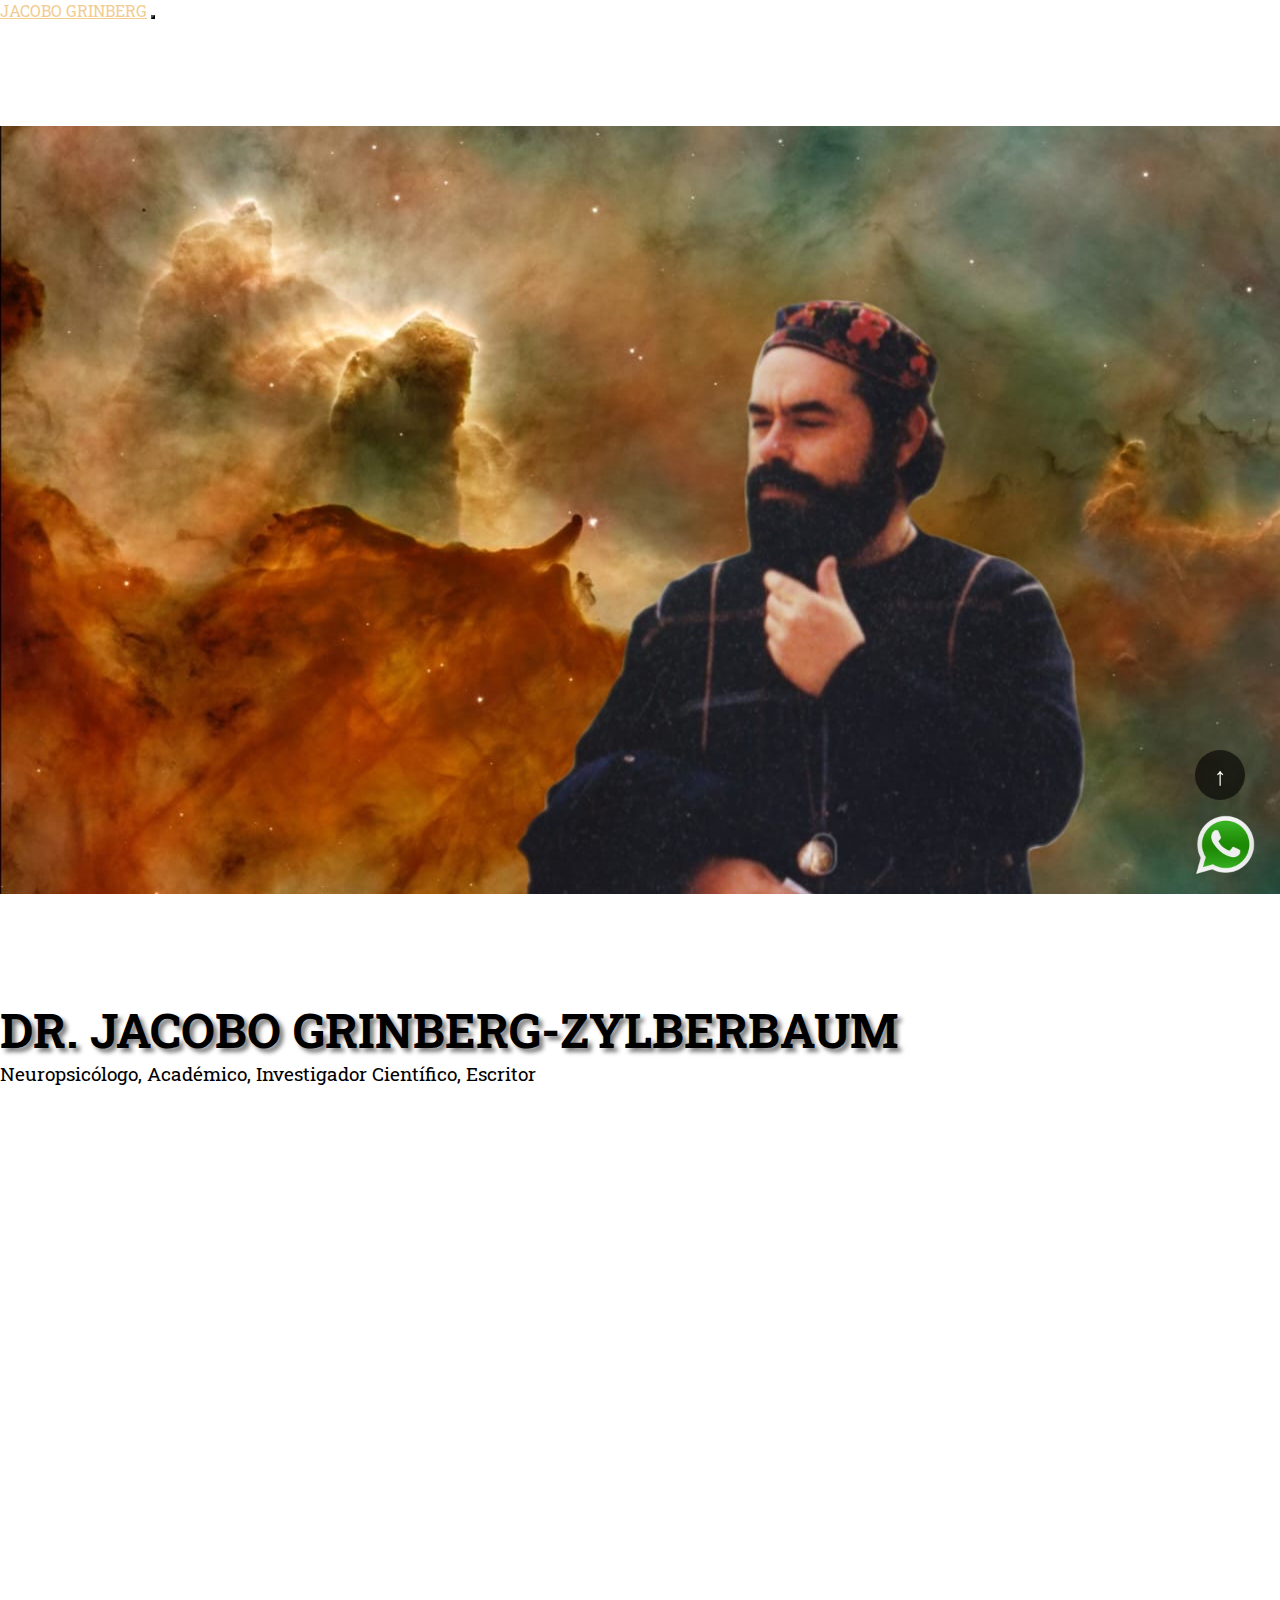
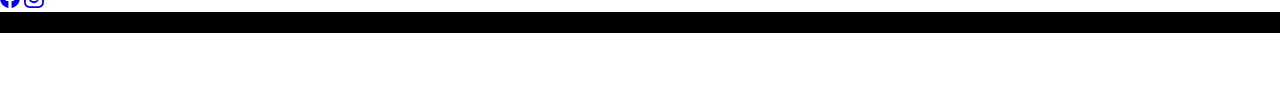
==== commit 8285db91: "agregue animacion,agregue contenido,acomode biografia" ====
--- a/index.html
+++ b/index.html
@@ -18,6 +18,8 @@
     <link rel="preconnect" href="https://fonts.gstatic.com" crossorigin>
     <link href="https://fonts.googleapis.com/css2?family=Kanit:wght@300&family=Roboto+Slab&display=swap"
         rel="stylesheet">
+    <!-- aos -->
+    <link href="https://unpkg.com/aos@2.3.1/dist/aos.css" rel="stylesheet">
 </head>
 
 <body class="Body">
@@ -53,7 +55,7 @@
         </div>
     </header>
     <!--       main       -->
-    <main >
+    <main>
         <!--    imagen inicio      -->
         <section class="card text-bg-black border-0">
             <img src="imagenes/jacobo-inicio-.jpeg" class="card-img rounded-0" alt="foto de jacobo Grinberg">
@@ -65,9 +67,10 @@
             </div>
         </section>
         <!--    contenido texto e imagenes       -->
-        <section class="container">
+        <section class="container" data-aos="fade-up">
             <h2 class="textoH2 sombra">alcances y significado de las obras de Grinberg</h2>
-            <p class="textoParrafo">El conjunto de las obras de Jacobo Grinberg pre anuncia el desarrolo posterior de la
+            <p class="textoParrafo text-center">El conjunto de las obras de Jacobo Grinberg pre anuncia el desarrolo
+                posterior de la
                 investigacion neurocientifica en convergencia con la fisica cuantica. Estudios recinetes con esta
                 orientacion postula la existencia de un campo universal unitario de consciencia cuantica, que permite
                 comprender los fenomenos de no localidad estudiados por Grinberg y la unidad de la conciencia humana.
@@ -77,19 +80,17 @@
                 dimensiones). Tambien se han realizado mediciones de laboratorio analogas a las de Grinberg que
                 corroboran los efectos de la meditacion sobre la estructura del cerebro. En terminos mas generales, se
                 esta elaboranco una "metafisica alternativa con fundamento cientifico", en la que la consciencia seria
-                un componente fundamental de la realidad, con grados variables y jerarquizados.</p>
-        </section>
-        <section class="sec">
-            <img src="imagenes/espacio-1.jpeg" alt="galaxia" class="imgInicio">
-        </section>
-        <section class="card marginInicio container">
+                un componente fundamental de la realidad, con grados variables y jerarquizados.
+            </p>
+        </section>
+        <section class="card marginInicio container" data-aos="fade-up">
             <article class="row g-0">
                 <div class="col-md-5 imgCentrar">
                     <img src="imagenes/unam.jpg" class="img-fluid rounded" alt="unam-universidad-de-mexico">
                 </div>
                 <div class="col-md-7">
                     <div class="card-body">
-                        <h2 class="textoH2 fs-1 text-uppercase sombra">UNAM</h2>
+                        <h2 class="textoH2 text-uppercase sombra">UNAM</h2>
                         <p class="textoParrafo">La Universidad Nacional Autónoma de México es una universidad pública
                             mexicana. Se destaca como una de las mejores universidades del mundo debido a su excelencia
                             en materia artística, tecnológica y de investigación.​Universidad donde Jacobo Grinberg
@@ -98,11 +99,8 @@
                 </div>
             </article>
         </section>
-        <section class="sec">
-            <img src="imagenes/espacio-2.jpeg" alt="galaxia" class="imgInicio">
-        </section>
-        <section class="container marginInicio">
-            <div class="row g-0">
+        <section class="container marginInicio" data-aos="fade-up">
+            <article class="row g-0">
                 <div class="col-md-7">
                     <h2 class="textoH2 text-uppercase sombra"> La Teoria Sintergica </h2>
                     <p class="textoParrafo"> Como resultado de estas investigaciones Grinberg acuñó novedosas
@@ -125,12 +123,16 @@
                 <div class="col-md-5 fotoCard">
                     <img src="imagenes/jacobo-t.png" class="img-fluid rounded" alt="foto de jacobo">
                 </div>
-            </div>
-        </section>
-        <section class="sec">
-            <img src="imagenes/espacio-3.jpeg" alt="galaxia" class="imgInicio">
-        </section>
-        <section class="card marginInicio container">
+            </article>
+        </section>
+        <section class="container" data-aos="fade-up">
+            <h2 class="textoH2 sombra">Información Relevante sobre su Vida</h2>
+            <p class="textoParrafo text-center"> Su enfoque único lo llevó a investigar culturas indígenas y chamanismo,
+                buscando una comprensión profunda de la mente humana y la espiritualidad. Su desaparición en 1994 dejó
+                un misterio sin resolver, pero su legado perdura a través de sus contribuciones a la psicología
+                transpersonal y la exploración de la conexión entre la mente y la naturaleza.</p>
+        </section>
+        <section class="card marginInicio container" data-aos="fade-up">
             <article class="row g-0">
                 <div class="col-md-4 imgCentrar">
                     <img src="imagenes/Jacobo-desaparicion.png" class="img-fluid rounded mt-5"
@@ -153,7 +155,7 @@
             </article>
         </section>
         <!-- video de youtube -->
-        <div class="videoInicio fondoInicio">
+        <div class="videoInicio fondoInicio" data-aos="fade-up">
             <iframe width="600" height="500" src="https://www.youtube.com/embed/kMv0ZUkk9LM"
                 title="YouTube video player" frameborder="0"
                 allow="accelerometer; autoplay; clipboard-write; encrypted-media; gyroscope; picture-in-picture; web-share"
@@ -194,6 +196,10 @@
     <script src="https://cdn.jsdelivr.net/npm/bootstrap@5.3.0/dist/js/bootstrap.bundle.min.js"
         integrity="sha384-geWF76RCwLtnZ8qwWowPQNguL3RmwHVBC9FhGdlKrxdiJJigb/j/68SIy3Te4Bkz"
         crossorigin="anonymous"></script>
+    <script src="https://unpkg.com/aos@2.3.1/dist/aos.js"></script>
+    <script>
+        AOS.init();
+    </script>
 </body>
 
 </html>--- a/css/estilo.css
+++ b/css/estilo.css
@@ -73,16 +73,6 @@
   justify-content: center;
   align-items: center;
   padding: 20px;
-}
-
-.sec {
-  width: 100%;
-  overflow: hidden;
-}
-
-.imgInicio {
-  width: 100%;
-  display: block;
 }
 
 .fondoInicio {
@@ -118,6 +108,7 @@
 
 .parrafoInv {
   margin: 20px;
+  text-align: center;
 }
 
 /* MAIN BIOGRAFIA */
@@ -135,7 +126,6 @@
 }
 
 .pBio {
-  margin: 30px;
   font-size: 18px;
   margin: 30px;
 }
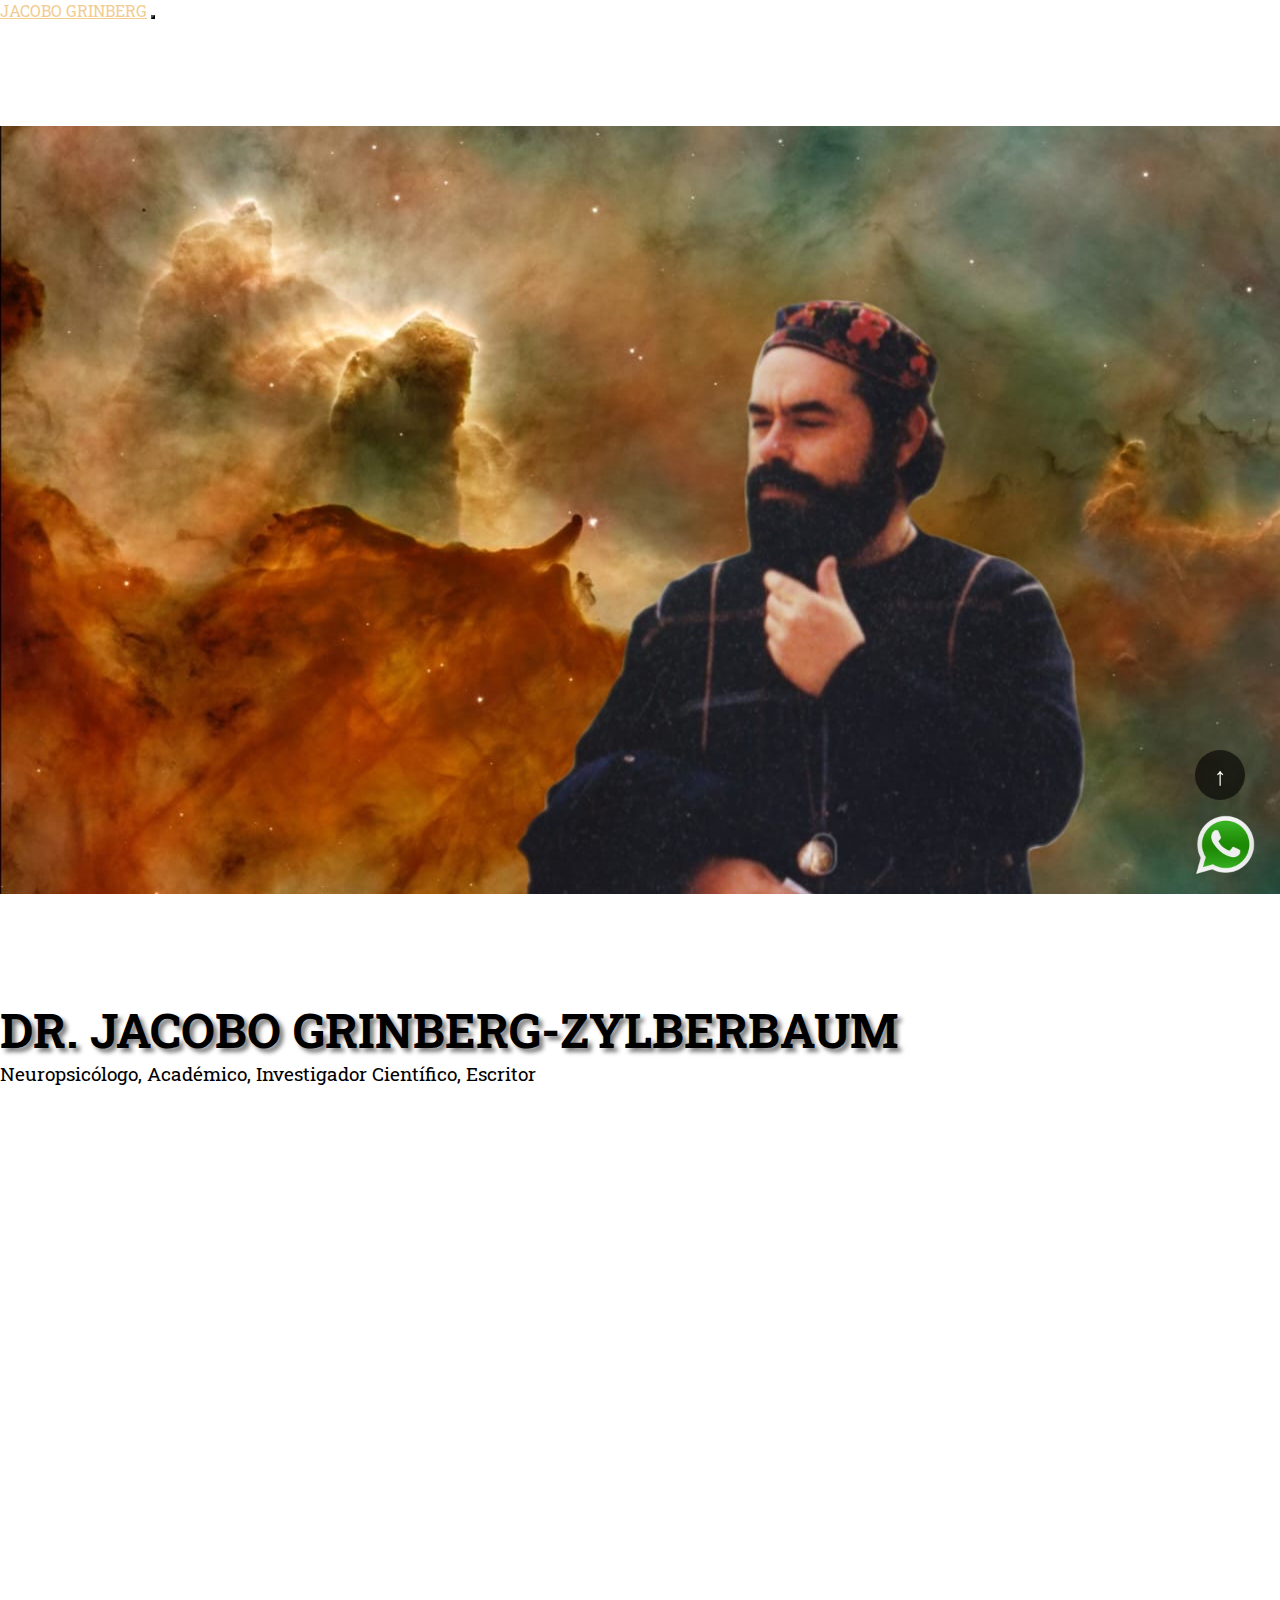
==== commit 68cdd34c: "arreglo faltas de ortografia y arreglo seo" ====
--- a/index.html
+++ b/index.html
@@ -10,7 +10,7 @@
     <!-- css -->
     <link rel="stylesheet" href="css/estilo.css">
     <title> Jacobo Grinberg</title>
-    <meta name="description" content="jacobo Grinberg-Zylberbaum, pagina para difundir sus obras e ideas">
+    <meta name="description" content="Explora la vida y las obras del Dr. Jacobo Grinberg-Zylberbaum, destacado neuropsicólogo, académico e investigador científico. Descubre su legado en la exploración de la mente humana y la conexión con la espiritualidad. Conoce su Teoría Sintérgica y su influencia en la investigación neurocientífica y la física cuántica.">
     <!-- favicon -->
     <link rel="shortcut icon" href="imagenes/noticia_normal.jpg" type="image/x-icon">
     <!-- fuente -->
@@ -23,13 +23,12 @@
 </head>
 
 <body class="Body">
-    <!--       header        -->
-    <header class="navbar navbar-expand-lg bg-black ">
+    <!-- header -->
+    <header class="navbar navbar-expand-lg bg-black">
         <div class="container">
             <a class="navbar-brand textNav fw-bold fs-2" href="index.html">Jacobo Grinberg</a>
-            <button class="navbar-toggler botonNav" type="button" data-bs-toggle="collapse"
-                data-bs-target="#navbarToggler" aria-controls="navbarToggler" aria-expanded="false"
-                aria-label="Toggle navigation">
+            <button class="navbar-toggler botonNav" type="button" data-bs-toggle="collapse" data-bs-target="#navbarToggler"
+                aria-controls="navbarToggler" aria-expanded="false" aria-label="Toggle navigation">
                 <span class="navbar-toggler-icon boton-nav"></span>
             </button>
             <nav class="collapse navbar-collapse" id="navbarToggler">
@@ -38,15 +37,14 @@
                         <a class="nav-link colorTexto fs-5" href="index.html">Inicio</a>
                     </li>
                     <li class="nav-item active">
-                        <a class="nav-link colorTexto fs-5" aria-current="page" href="html/biografia.html">Biografia</a>
+                        <a class="nav-link colorTexto fs-5" aria-current="page" href="html/biografia.html">Biografía</a>
                     </li>
                     <li class="nav-item active">
                         <a class="nav-link colorTexto fs-5" href="html/investigaciones.html">Investigaciones</a>
                     </li>
                     <li class="nav-item active">
-                        <a class="nav-link colorTexto fs-5" href="html/bibliografia.html">Bibliografia</a>
-                    </li>
-
+                        <a class="nav-link colorTexto fs-5" href="html/bibliografia.html">Bibliografía</a>
+                    </li>
                     <li class="nav-item active">
                         <a class="nav-link colorTexto fs-5" href="html/contacto.html">Contacto</a>
                     </li>
@@ -54,11 +52,11 @@
             </nav>
         </div>
     </header>
-    <!--       main       -->
+    <!-- main -->
     <main>
-        <!--    imagen inicio      -->
+        <!-- imagen inicio -->
         <section class="card text-bg-black border-0">
-            <img src="imagenes/jacobo-inicio-.jpeg" class="card-img rounded-0" alt="foto de jacobo Grinberg">
+            <img src="imagenes/jacobo-inicio-.jpeg" class="card-img rounded-0" alt="foto de Jacobo Grinberg">
             <div class="card-img-overlay d-flex align-items-center justify-content-start">
                 <div class="d-flex flex-column">
                     <h1 class="card-title text-white sombra">Dr. Jacobo Grinberg-Zylberbaum</h1>
@@ -66,35 +64,35 @@
                 </div>
             </div>
         </section>
-        <!--    contenido texto e imagenes       -->
+        <!-- contenido texto e imagenes -->
         <section class="container" data-aos="fade-up">
-            <h2 class="textoH2 sombra">alcances y significado de las obras de Grinberg</h2>
-            <p class="textoParrafo text-center">El conjunto de las obras de Jacobo Grinberg pre anuncia el desarrolo
-                posterior de la
-                investigacion neurocientifica en convergencia con la fisica cuantica. Estudios recinetes con esta
-                orientacion postula la existencia de un campo universal unitario de consciencia cuantica, que permite
-                comprender los fenomenos de no localidad estudiados por Grinberg y la unidad de la conciencia humana.
-                <br><br> Se esta reconociendo que el cerebro intercambia informcaion a nivel cuantico con campos de
-                energia cosmicos, gravitacionales, electromagneticos y otras. La naturaleza fractal del cerebro sugiere
+            <h2 class="textoH2 sombra">Alcances y Significado de las Obras de Grinberg</h2>
+            <p class="textoParrafo">El conjunto de las obras de Jacobo Grinberg preanuncia el desarrollo posterior de la
+                investigación neurocientífica en convergencia con la física cuántica. Estudios recientes con esta
+                orientación postulan la existencia de un campo universal unitario de consciencia cuántica, que permite
+                comprender los fenómenos de no localidad estudiados por Grinberg y la unidad de la conciencia humana.
+                <br><br> Se está reconociendo que el cerebro intercambia información a nivel cuántico con campos de
+                energía cósmicos, gravitacionales, electromagnéticos y otros. La naturaleza fractal del cerebro sugiere
                 que este opera por encima de las cuatro dimensiones del espacio-tiempo convencional (entre 5-8
-                dimensiones). Tambien se han realizado mediciones de laboratorio analogas a las de Grinberg que
-                corroboran los efectos de la meditacion sobre la estructura del cerebro. En terminos mas generales, se
-                esta elaboranco una "metafisica alternativa con fundamento cientifico", en la que la consciencia seria
+                dimensiones). También se han realizado mediciones de laboratorio análogas a las de Grinberg que
+                corroboran los efectos de la meditación sobre la estructura del cerebro. En términos más generales, se
+                está elaborando una "metafísica alternativa con fundamento científico", en la que la conciencia sería
                 un componente fundamental de la realidad, con grados variables y jerarquizados.
             </p>
         </section>
         <section class="card marginInicio container" data-aos="fade-up">
             <article class="row g-0">
                 <div class="col-md-5 imgCentrar">
-                    <img src="imagenes/unam.jpg" class="img-fluid rounded" alt="unam-universidad-de-mexico">
+                    <img src="imagenes/unam.jpg" class="img-fluid rounded"
+                        alt="Universidad Nacional Autónoma de México">
                 </div>
                 <div class="col-md-7">
                     <div class="card-body">
                         <h2 class="textoH2 text-uppercase sombra">UNAM</h2>
                         <p class="textoParrafo">La Universidad Nacional Autónoma de México es una universidad pública
                             mexicana. Se destaca como una de las mejores universidades del mundo debido a su excelencia
-                            en materia artística, tecnológica y de investigación.​Universidad donde Jacobo Grinberg
-                            estudio psicologia</p>
+                            en materia artística, tecnológica y de investigación. Universidad donde Jacobo Grinberg
+                            estudió psicología.</p>
                     </div>
                 </div>
             </article>
@@ -102,32 +100,31 @@
         <section class="container marginInicio" data-aos="fade-up">
             <article class="row g-0">
                 <div class="col-md-7">
-                    <h2 class="textoH2 text-uppercase sombra"> La Teoria Sintergica </h2>
-                    <p class="textoParrafo"> Como resultado de estas investigaciones Grinberg acuñó novedosas
-                        teorías. Su Teoría Sintérgica, la cual se refiere a una especie de matriz holográfica,
-                        lamada lattice, que
-                        todo lo
-                        abarca (y la cual recuerda a los campos morfogenéticos propuestos por Sheldrake o al
-                        concepto de *orden implicado" acuñado por David Bohm). Al interior de este campo
-                        informacional nada está separado, es una especie de éter híper informativo a partir del
+                    <h2 class="textoH2 text-uppercase sombra">La Teoría Sintérgica</h2>
+                    <p class="textoParrafo">Como resultado de estas investigaciones, Grinberg acuñó novedosas
+                        teorías. Su Teoría Sintérgica se refiere a una especie de matriz holográfica llamada lattice, que
+                        abarca todo y que recuerda a los campos morfogenéticos propuestos por Sheldrake o al
+                        concepto de "orden implicado" acuñado por David Bohm. Al interior de este campo
+                        informacional, nada está separado; es una especie de éter hiperinformativo a partir del
                         cual
                         nuestro cerebro debe decodificar hebras de conocimiento a través de distintas aptitudes
                         cognitivas. <br>
-                        Y el resultado de este proceso es lo que cada uno de nosotros concebimos como la
-                        "realidad": La realidad es percibida como resultado de una decodificación que lleva cabo
-                        nuestro cerebro a partir de una estructura pre-espacial, y como tal involucra la
+                        Y el resultado de este proceso es lo que cada uno de nosotros concibe como la
+                        "realidad": La realidad es percibida como resultado de una decodificación que lleva a cabo
+                        nuestro cerebro a partir de una estructura preespacial, y como tal involucra la
                         interpretación
                         realizada por el aparato de nuestra mente-cerebro, afirmaba Grinberg.
                     </p>
                 </div>
                 <div class="col-md-5 fotoCard">
-                    <img src="imagenes/jacobo-t.png" class="img-fluid rounded" alt="foto de jacobo">
+                    <img src="imagenes/jacobo-t.png" class="img-fluid rounded"
+                        alt="Foto de Jacobo Grinberg">
                 </div>
             </article>
         </section>
         <section class="container" data-aos="fade-up">
             <h2 class="textoH2 sombra">Información Relevante sobre su Vida</h2>
-            <p class="textoParrafo text-center"> Su enfoque único lo llevó a investigar culturas indígenas y chamanismo,
+            <p class="textoParrafo">Su enfoque único lo llevó a investigar culturas indígenas y chamanismo,
                 buscando una comprensión profunda de la mente humana y la espiritualidad. Su desaparición en 1994 dejó
                 un misterio sin resolver, pero su legado perdura a través de sus contribuciones a la psicología
                 transpersonal y la exploración de la conexión entre la mente y la naturaleza.</p>
@@ -136,17 +133,17 @@
             <article class="row g-0">
                 <div class="col-md-4 imgCentrar">
                     <img src="imagenes/Jacobo-desaparicion.png" class="img-fluid rounded mt-5"
-                        alt="foto de diario sobre desaparicion de jacobo">
+                        alt="Foto de diario sobre la desaparición de Jacobo">
                 </div>
                 <div class="col-md-7">
                     <div class="card-body">
-                        <h3 class="textoH2 fs-1 text-uppercase sombra">Desaparicion</h3>
+                        <h3 class="textoH2 fs-1 text-uppercase sombra">Desaparición</h3>
                         <p class="textoParrafo">Desde el 8 de diciembre de 1994, Jacobo Grinberg se encuentra
                             desaparecido.
                             El 12 de diciembre, su familia preparó una fiesta en su honor para celebrar su cumpleaños
                             número 48, pero él no se presentó. Era común que él realizara viajes de último minuto o que
                             simplemente no contestara su teléfono por días, por lo que su desaparición al principio no
-                            pareció extrañar a su familia. En el documental El secreto del doctor Grinberg, dirigido por
+                            pareció extrañar a su familia. En el documental "El secreto del doctor Grinberg", dirigido por
                             Ida Cuéllar, se presenta la vida y el trabajo del investigador. La investigación de su
                             desaparición fue llevada a cabo por el agente Clemente Padilla, en mayo de 1995.
                         </p>
@@ -154,22 +151,22 @@
                 </div>
             </article>
         </section>
-        <!-- video de youtube -->
-        <div class="videoInicio fondoInicio" data-aos="fade-up">
+        <!-- video de YouTube -->
+        <div class="videoInicio" data-aos="fade-up">
             <iframe width="600" height="500" src="https://www.youtube.com/embed/kMv0ZUkk9LM"
                 title="YouTube video player" frameborder="0"
                 allow="accelerometer; autoplay; clipboard-write; encrypted-media; gyroscope; picture-in-picture; web-share"
                 allowfullscreen></iframe>
         </div>
-        <!--   boton whatsaap  -->
+        <!-- boton WhatsApp -->
         <div>
-            <a href="https://www.whatsapp.com" target="_blank"><img src="imagenes/wpp.png" alt="logo whatsapp"
+            <a href="https://www.whatsapp.com" target="_blank"><img src="imagenes/wpp.png" alt="Logo de WhatsApp"
                     class="wpp"></a>
             <!-- Botón flotante -->
             <a href="#" class="botonFlotante">&#8593;</a>
         </div>
     </main>
-    <!--     footer    -->
+    <!-- footer -->
     <footer class="bg-black text-center">
         <div class="container-fluid pb-0">
             <section class="border-bottom border-light p-2">
@@ -185,12 +182,13 @@
                         xmlns="http://www.w3.org/2000/svg" width="20" height="20" fill="currentColor"
                         class="bi bi-instagram text-white" viewBox="0 0 16 16">
                         <path
-                            d="M8 0C5.829 0 5.556.01 4.703.048 3.85.088 3.269.222 2.76.42a3.917 3.917 0 0 0-1.417.923A3.927 3.927 0 0 0 .42 2.76C.222 3.268.087 3.85.048 4.7.01 5.555 0 5.827 0 8.001c0 2.172.01 2.444.048 3.297.04.852.174 1.433.372 1.942.205.526.478.972.923 1.417.444.445.89.719 1.416.923.51.198 1.09.333 1.942.372C5.555 15.99 5.827 16 8 16s2.444-.01 3.298-.048c.851-.04 1.434-.174 1.943-.372a3.916 3.916 0 0 0 1.416-.923c.445-.445.718-.891.923-1.417.197-.509.332-1.09.372-1.942C15.99 10.445 16 10.173 16 8s-.01-2.445-.048-3.299c-.04-.851-.175-1.433-.372-1.941a3.926 3.926 0 0 0-.923-1.417A3.911 3.911 0 0 0 13.24.42c-.51-.198-1.092-.333-1.943-.372C10.443.01 10.172 0 7.998 0h.003zm-.717 1.442h.718c2.136 0 2.389.007 3.232.046.78.035 1.204.166 1.486.275.373.145.64.319.92.599.28.28.453.546.598.92.11.281.24.705.275 1.485.039.843.047 1.096.047 3.231s-.008 2.389-.047 3.232c-.035.78-.166 1.203-.275 1.485a2.47 2.47 0 0 1-.599.919c-.28.28-.546.453-.92.598-.28.11-.704.24-1.485.276-.843.038-1.096.047-3.232.047s-2.39-.009-3.233-.047c-.78-.036-1.203-.166-1.485-.276a2.478 2.478 0 0 1-.92-.598 2.48 2.48 0 0 1-.6-.92c-.109-.281-.24-.705-.275-1.485-.038-.843-.046-1.096-.046-3.233 0-2.136.008-2.388.046-3.231.036-.78.166-1.204.276-1.486.145-.373.319-.64.599-.92.28-.28.546-.453.92-.598.282-.11.705-.24 1.485-.276.738-.034 1.024-.044 2.515-.045v.002zm4.988 1.328a.96.96 0 1 0 0 1.92.96.96 0 0 0 0-1.92zm-4.27 1.122a4.109 4.109 0 1 0 0 8.217 4.109 4.109 0 0 0 0-8.217zm0 1.441a2.667 2.667 0 1 1 0 5.334 2.667 2.667 0 0 1 0-5.334z" />
+                            d="M8 0C5.829 0 5.556.01 4.703.048 3.85.088 3.269.222 2.76.42a3.917 3.917 0 0 0-1.417.923A3.927 3.927 0 0 0 .42 2.76C.222 3.268.087 3.85.048 4.7.01 5.555 0 5.827 0 8.001c0 2.172.01 2.444.048 3.297.04.852.174 1.433.372 1.942.205.526.478.972.923 1.417.444.445.89.719 1.416.923.51.198 1.09.333 1.942.372C5.555 15.99 5.827 16 8 16s2.444-.01 3.298-.048c.851-.04 1.434-.174 1.943-.372a3.916 3.916 0 0 0 1.416-.923c.445-.445.718-.891.923-1.417.197-.509.332-1.09.372-1.942C15.99 10.445 16 10.173 16 8s-.01-2.445-.048-3.299c-.04-.851-.175-1.433-.372-1.941a3.926 3.926 0 0 0-.923-1.417A3.911 3.911 0 0 0 13.24.42c-.51-.198-1.092-.333-1.943-.372C10.443.01 10.172 0 7.998 0h.003zm-.717 1.442h.718c2.136 0 2.389.007 3.232.046.78.035 1.204.166 1.486.275.373.145.64.319.92.599.28.28.453.546.598.92.11.281.24.705.275 1.485.039.843.047 1.096.047 3.231s-.008 2.389-.047 3.232c-.035.78-.166 1.203-.275 1.485a2.47 2.47 0 0 1-.599.919c-.28.28-.546.453-.92.598-.28.11-.704.24-1.485.276-.843.038-1.096.047-3.232.047s-2.39-.009-3.233-.047c-.78-.036-1.203-.166-1.485-.276a2.478 2.478 0 0 1-.92-.598a2.48 2.48 0 0 1-.6-.92c-.109-.281-.24-.705-.275-1.485-.038-.843-.046-1.096-.046-3.233 0-2.136.008-2.388.046-3.231c.036-.78.166-1.204.276-1.486c.145-.373.319-.64.599-.92c.28-.28.546-.453.92-.598c.282-.11.705-.24
+                        1.485-.276.738-.034 1.024-.044 2.515-.045v.002zm4.988 1.328a.96.96 0 1 0 0 1.92.96.96 0 0 0 0-1.92zm-4.27 1.122a4.109 4.109 0 1 0 0 8.217 4.109 4.109 0 0 0 0-8.217zm0 1.441a2.667 2.667 0 1 1 0 5.334 2.667 2.667 0 0 1 0-5.334z" />
                     </svg></i></a>
             </section>
             <!-- Copyright -->
             <div class="text-center p-2 text-white colorFooter">
-                © 2020 Copyright: Pagina Jacobo Grinberg-Zylberbaum
+                © 2020 Copyright: Página Jacobo Grinberg-Zylberbaum
             </div>
     </footer>
     <script src="https://cdn.jsdelivr.net/npm/bootstrap@5.3.0/dist/js/bootstrap.bundle.min.js"
--- a/css/estilo.css
+++ b/css/estilo.css
@@ -50,6 +50,7 @@
 .textoParrafo {
   font-size: 18px;
   margin: 30px;
+  text-align: center;
 }
 
 .cardTituloIni {
@@ -75,14 +76,6 @@
   padding: 20px;
 }
 
-.fondoInicio {
-  background-image: url("../imagenes/galaxy1.jpg");
-  background-size: cover;
-  background-position: center;
-  background-repeat: no-repeat;
-  min-height: 80vh;
-}
-
 .imgCentrar {
   display: flex;
   align-items: center;
@@ -128,6 +121,7 @@
 .pBio {
   font-size: 18px;
   margin: 30px;
+  text-align: center;
 }
 
 .img-container {
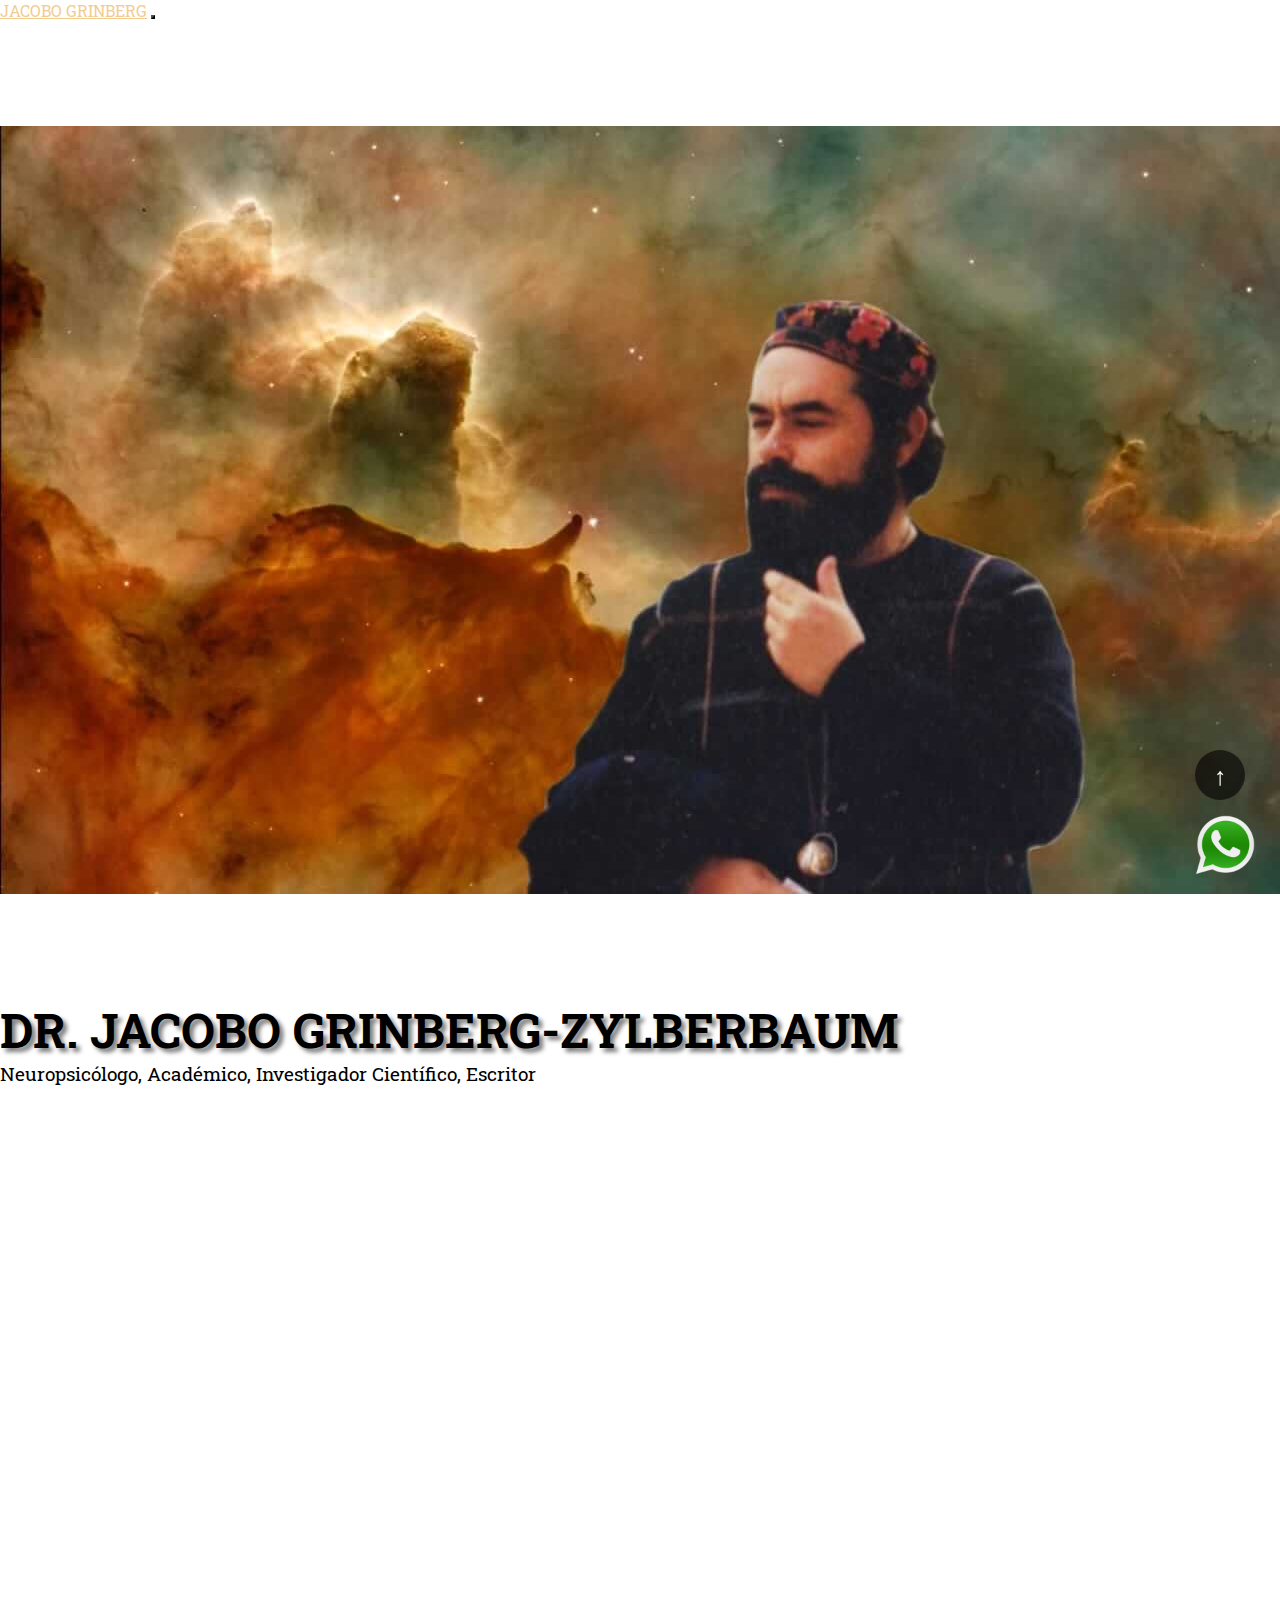
==== commit 5868c058: "arreglo tamaño de foto y lista de nav" ====
--- a/index.html
+++ b/index.html
@@ -31,7 +31,7 @@
                 aria-controls="navbarToggler" aria-expanded="false" aria-label="Toggle navigation">
                 <span class="navbar-toggler-icon boton-nav"></span>
             </button>
-            <nav class="collapse navbar-collapse" id="navbarToggler">
+            <nav class="collapse navbar-collapse textoRight" id="navbarToggler">
                 <ul class="navbar-nav ms-auto mb-2 mb-lg-0">
                     <li class="nav-item active">
                         <a class="nav-link colorTexto fs-5" href="index.html">Inicio</a>
--- a/css/estilo.css
+++ b/css/estilo.css
@@ -286,4 +286,8 @@
   background-color: rgba(0, 0, 0, 0.5);
 }
 
+.textoRight {
+  text-align: right;
+}
+
 /*# sourceMappingURL=estilo.css.map */
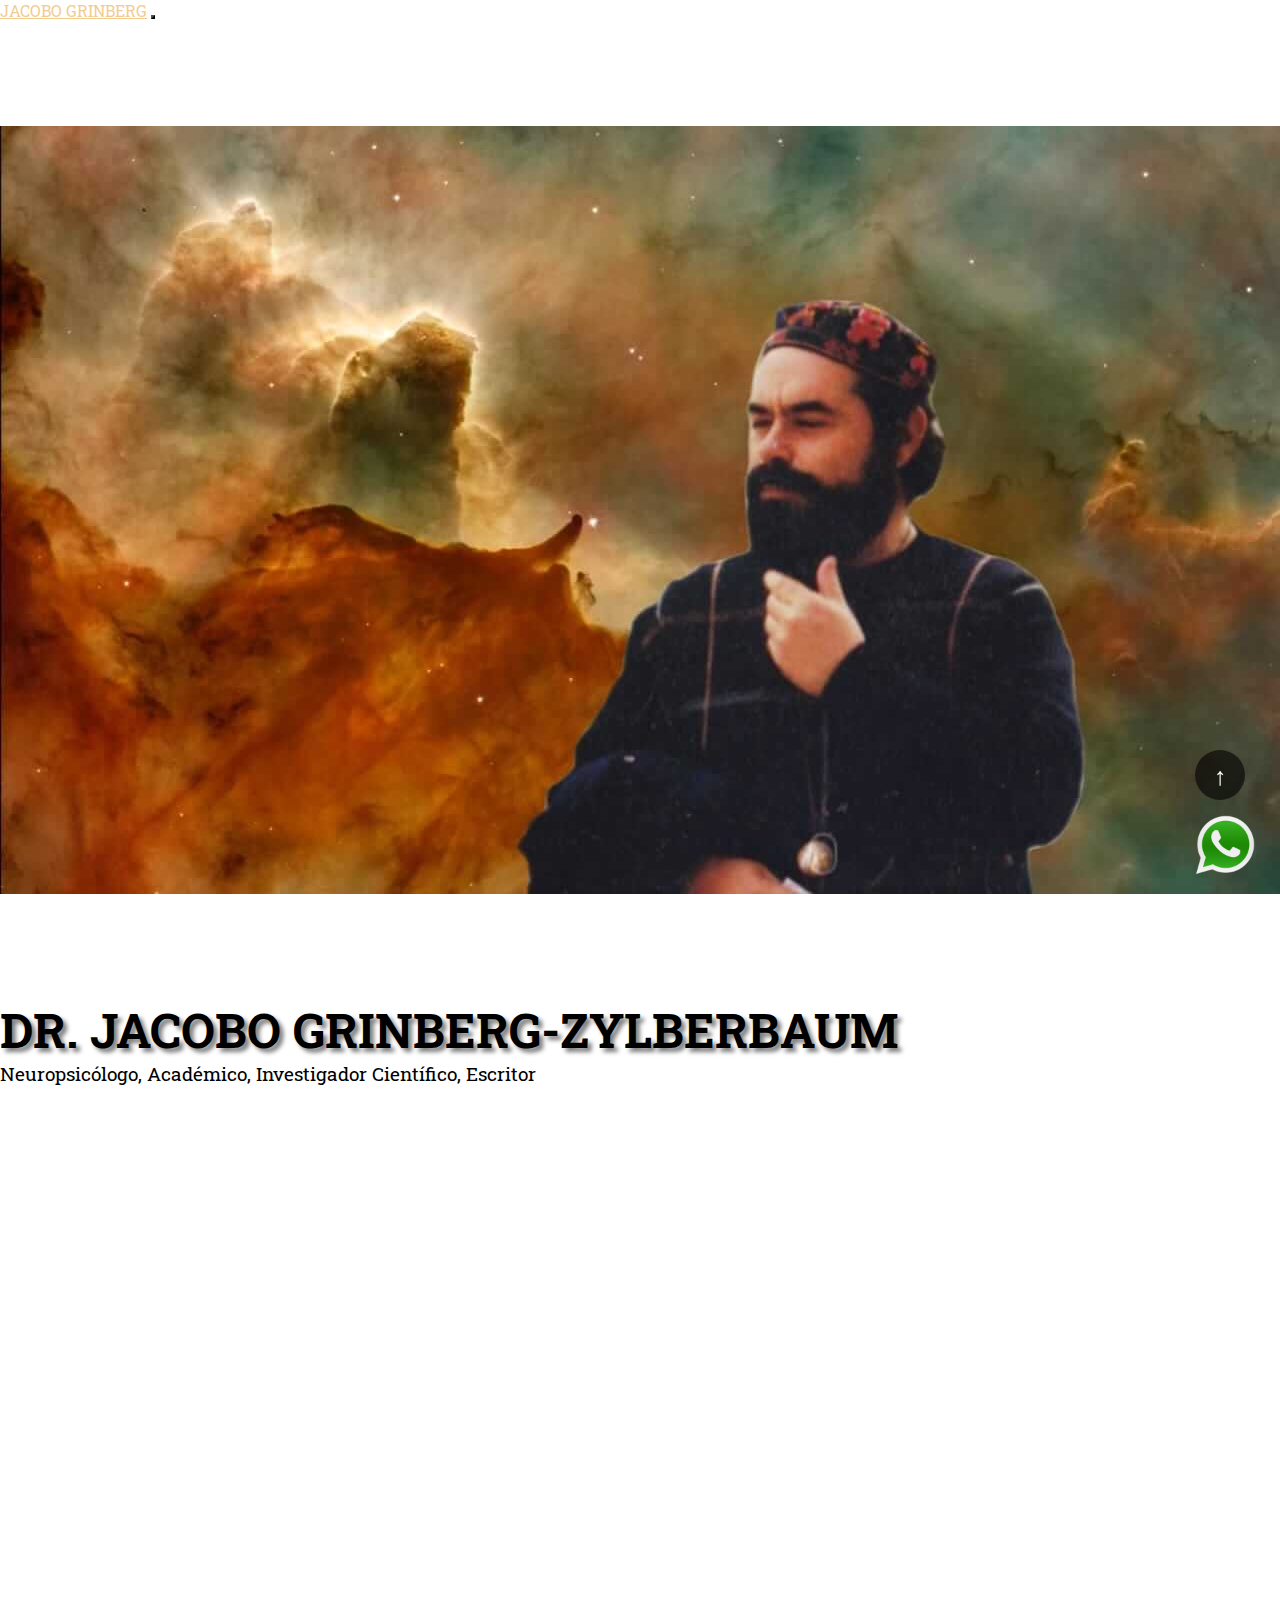
==== commit ee9c3105: "separo iconos para que se vea mejor en modo movil" ====
--- a/index.html
+++ b/index.html
@@ -10,7 +10,8 @@
     <!-- css -->
     <link rel="stylesheet" href="css/estilo.css">
     <title> Jacobo Grinberg</title>
-    <meta name="description" content="Explora la vida y las obras del Dr. Jacobo Grinberg-Zylberbaum, destacado neuropsicólogo, académico e investigador científico. Descubre su legado en la exploración de la mente humana y la conexión con la espiritualidad. Conoce su Teoría Sintérgica y su influencia en la investigación neurocientífica y la física cuántica.">
+    <meta name="description"
+        content="Explora la vida y las obras del Dr. Jacobo Grinberg-Zylberbaum, destacado neuropsicólogo, académico e investigador científico. Descubre su legado en la exploración de la mente humana y la conexión con la espiritualidad. Conoce su Teoría Sintérgica y su influencia en la investigación neurocientífica y la física cuántica.">
     <!-- favicon -->
     <link rel="shortcut icon" href="imagenes/noticia_normal.jpg" type="image/x-icon">
     <!-- fuente -->
@@ -27,8 +28,9 @@
     <header class="navbar navbar-expand-lg bg-black">
         <div class="container">
             <a class="navbar-brand textNav fw-bold fs-2" href="index.html">Jacobo Grinberg</a>
-            <button class="navbar-toggler botonNav" type="button" data-bs-toggle="collapse" data-bs-target="#navbarToggler"
-                aria-controls="navbarToggler" aria-expanded="false" aria-label="Toggle navigation">
+            <button class="navbar-toggler botonNav" type="button" data-bs-toggle="collapse"
+                data-bs-target="#navbarToggler" aria-controls="navbarToggler" aria-expanded="false"
+                aria-label="Toggle navigation">
                 <span class="navbar-toggler-icon boton-nav"></span>
             </button>
             <nav class="collapse navbar-collapse textoRight" id="navbarToggler">
@@ -102,7 +104,8 @@
                 <div class="col-md-7">
                     <h2 class="textoH2 text-uppercase sombra">La Teoría Sintérgica</h2>
                     <p class="textoParrafo">Como resultado de estas investigaciones, Grinberg acuñó novedosas
-                        teorías. Su Teoría Sintérgica se refiere a una especie de matriz holográfica llamada lattice, que
+                        teorías. Su Teoría Sintérgica se refiere a una especie de matriz holográfica llamada lattice,
+                        que
                         abarca todo y que recuerda a los campos morfogenéticos propuestos por Sheldrake o al
                         concepto de "orden implicado" acuñado por David Bohm. Al interior de este campo
                         informacional, nada está separado; es una especie de éter hiperinformativo a partir del
@@ -117,8 +120,7 @@
                     </p>
                 </div>
                 <div class="col-md-5 fotoCard">
-                    <img src="imagenes/jacobo-t.png" class="img-fluid rounded"
-                        alt="Foto de Jacobo Grinberg">
+                    <img src="imagenes/jacobo-t.png" class="img-fluid rounded" alt="Foto de Jacobo Grinberg">
                 </div>
             </article>
         </section>
@@ -143,7 +145,8 @@
                             El 12 de diciembre, su familia preparó una fiesta en su honor para celebrar su cumpleaños
                             número 48, pero él no se presentó. Era común que él realizara viajes de último minuto o que
                             simplemente no contestara su teléfono por días, por lo que su desaparición al principio no
-                            pareció extrañar a su familia. En el documental "El secreto del doctor Grinberg", dirigido por
+                            pareció extrañar a su familia. En el documental "El secreto del doctor Grinberg", dirigido
+                            por
                             Ida Cuéllar, se presenta la vida y el trabajo del investigador. La investigación de su
                             desaparición fue llevada a cabo por el agente Clemente Padilla, en mayo de 1995.
                         </p>
@@ -173,14 +176,14 @@
                 <!-- Facebook -->
                 <a href="https://www.facebook.com/TuPaginaDeFacebook" target="_blank" class="m-lg-2"><svg
                         xmlns="http://www.w3.org/2000/svg" width="20" height="20" fill="currentColor"
-                        class="bi bi-facebook text-white" viewBox="0 0 16 16">
+                        class="bi bi-facebook text-white separa" viewBox="0 0 16 16">
                         <path
                             d="M16 8.049c0-4.446-3.582-8.05-8-8.05C3.58 0-.002 3.603-.002 8.05c0 4.017 2.926 7.347 6.75 7.951v-5.625h-2.03V8.05H6.75V6.275c0-2.017 1.195-3.131 3.022-3.131.876 0 1.791.157 1.791.157v1.98h-1.009c-.993 0-1.303.621-1.303 1.258v1.51h2.218l-.354 2.326H9.25V16c3.824-.604 6.75-3.934 6.75-7.951z" />
                     </svg></a>
                 <!-- Instagram -->
                 <a href="https://www.instagram.com" target="_blank" class="m-lg-2"><svg
                         xmlns="http://www.w3.org/2000/svg" width="20" height="20" fill="currentColor"
-                        class="bi bi-instagram text-white" viewBox="0 0 16 16">
+                        class="bi bi-instagram text-white separa" viewBox="0 0 16 16">
                         <path
                             d="M8 0C5.829 0 5.556.01 4.703.048 3.85.088 3.269.222 2.76.42a3.917 3.917 0 0 0-1.417.923A3.927 3.927 0 0 0 .42 2.76C.222 3.268.087 3.85.048 4.7.01 5.555 0 5.827 0 8.001c0 2.172.01 2.444.048 3.297.04.852.174 1.433.372 1.942.205.526.478.972.923 1.417.444.445.89.719 1.416.923.51.198 1.09.333 1.942.372C5.555 15.99 5.827 16 8 16s2.444-.01 3.298-.048c.851-.04 1.434-.174 1.943-.372a3.916 3.916 0 0 0 1.416-.923c.445-.445.718-.891.923-1.417.197-.509.332-1.09.372-1.942C15.99 10.445 16 10.173 16 8s-.01-2.445-.048-3.299c-.04-.851-.175-1.433-.372-1.941a3.926 3.926 0 0 0-.923-1.417A3.911 3.911 0 0 0 13.24.42c-.51-.198-1.092-.333-1.943-.372C10.443.01 10.172 0 7.998 0h.003zm-.717 1.442h.718c2.136 0 2.389.007 3.232.046.78.035 1.204.166 1.486.275.373.145.64.319.92.599.28.28.453.546.598.92.11.281.24.705.275 1.485.039.843.047 1.096.047 3.231s-.008 2.389-.047 3.232c-.035.78-.166 1.203-.275 1.485a2.47 2.47 0 0 1-.599.919c-.28.28-.546.453-.92.598-.28.11-.704.24-1.485.276-.843.038-1.096.047-3.232.047s-2.39-.009-3.233-.047c-.78-.036-1.203-.166-1.485-.276a2.478 2.478 0 0 1-.92-.598a2.48 2.48 0 0 1-.6-.92c-.109-.281-.24-.705-.275-1.485-.038-.843-.046-1.096-.046-3.233 0-2.136.008-2.388.046-3.231c.036-.78.166-1.204.276-1.486c.145-.373.319-.64.599-.92c.28-.28.546-.453.92-.598c.282-.11.705-.24
                         1.485-.276.738-.034 1.024-.044 2.515-.045v.002zm4.988 1.328a.96.96 0 1 0 0 1.92.96.96 0 0 0 0-1.92zm-4.27 1.122a4.109 4.109 0 1 0 0 8.217 4.109 4.109 0 0 0 0-8.217zm0 1.441a2.667 2.667 0 1 1 0 5.334 2.667 2.667 0 0 1 0-5.334z" />
--- a/css/estilo.css
+++ b/css/estilo.css
@@ -21,6 +21,7 @@
 .textNav {
   color: white;
   text-transform: uppercase;
+  transition: color 0.8s ease;
 }
 .textNav:hover {
   color: #f2cc8f;
@@ -28,6 +29,7 @@
 
 .colorTexto {
   color: white;
+  transition: color 0.8s ease;
 }
 .colorTexto:hover {
   text-transform: uppercase;
@@ -198,7 +200,7 @@
 }
 
 .fondoFoto {
-  background-image: url("../imagenes/andromeda.png");
+  background-image: url("../imagenes/nasa.jpg");
   background-size: cover;
   background-position: center;
   background-repeat: no-repeat;
@@ -232,6 +234,10 @@
 
 .colorFooter {
   background-color: black;
+}
+
+.separa {
+  margin: 5px 10px 5px 10px;
 }
 
 /* FOTO DE INICIO */
